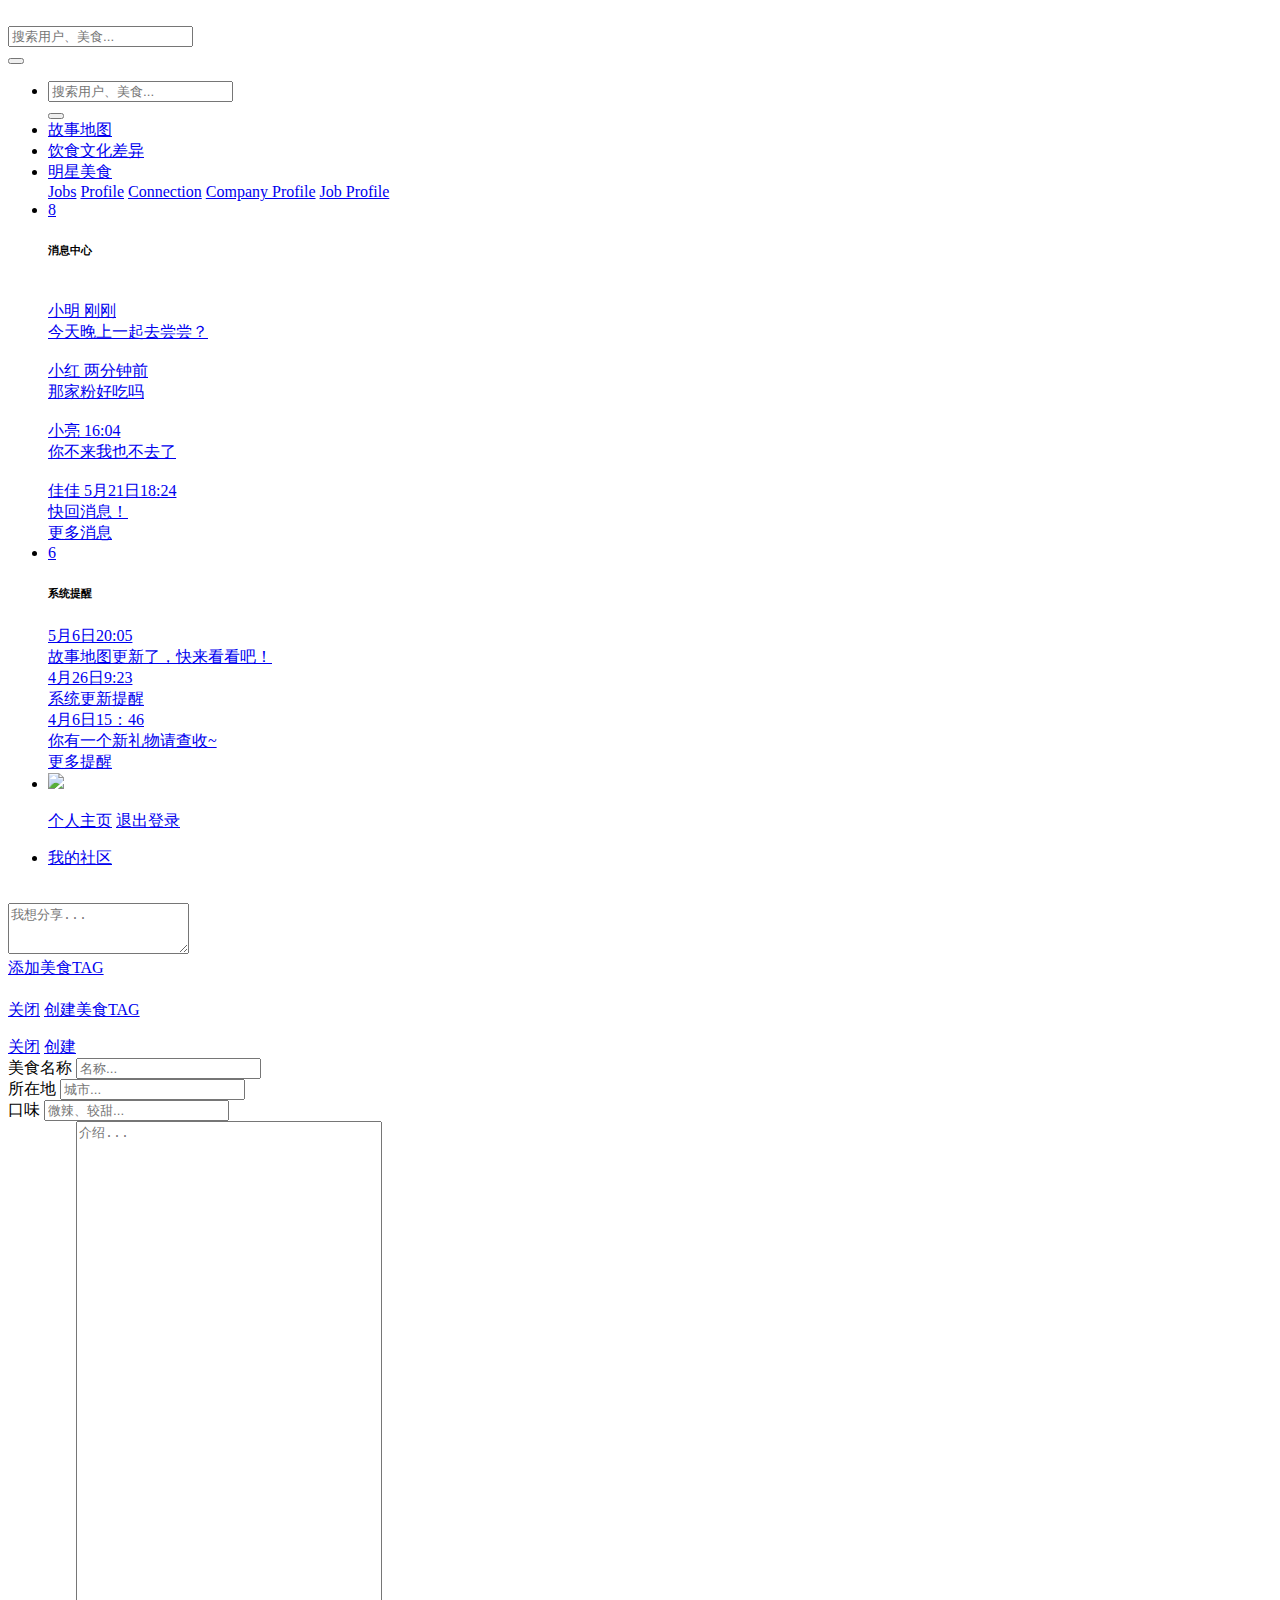
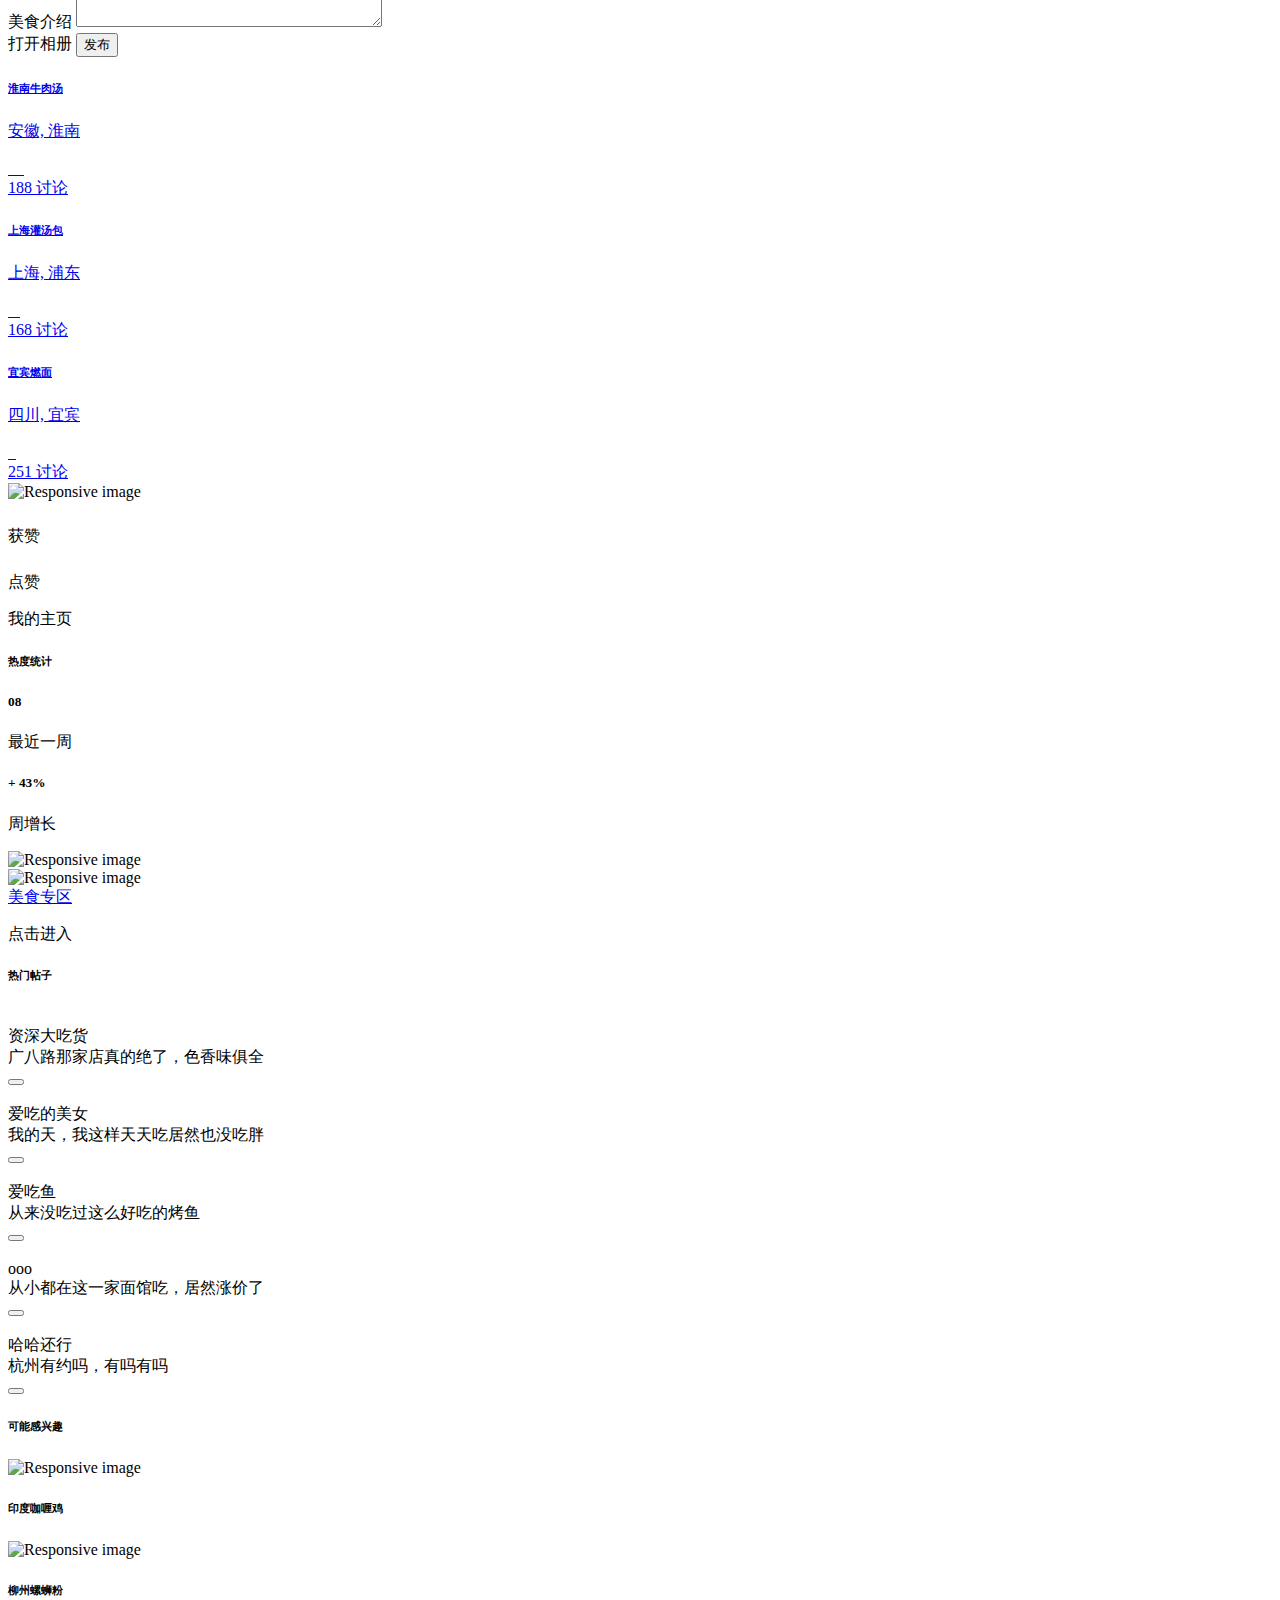
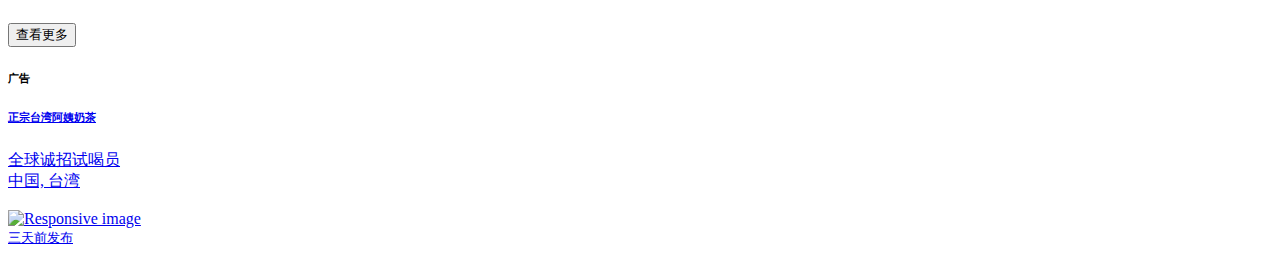
==== src/main/resources/templates/index.html @ 794d2cc1 "111" ====
<!DOCTYPE html>
<html lang="en">
   <head>
      <meta charset="utf-8">
      <meta name="viewport" content="width=device-width, initial-scale=1, shrink-to-fit=no">
      <meta name="description" content="">
      <meta name="author" content="">
      <link rel="icon" type="image/png" href="img/fav.png">
      <title>舌尖·首页</title>
      <!-- Slick Slider -->
      <link rel="stylesheet" type="text/css" href="vendor/slick/slick.min.css"/>
      <link rel="stylesheet" type="text/css" href="vendor/slick/slick-theme.min.css"/>
      <!-- Feather Icon-->
      <link href="vendor/icons/feather.css" rel="stylesheet" type="text/css">
      <!-- Bootstrap core CSS -->
      <link href="vendor/bootstrap/css/bootstrap.min.css" rel="stylesheet">
      <!-- Custom styles for this template -->
      <link href="css/style.css" rel="stylesheet">
      <link href="css/mui.min.css" rel="stylesheet" />
      <link href="css/mui.indexedlist.css" rel="stylesheet" />
   </head>
   <body>
      <!-- 最上面的导航框 -->
      <nav class="navbar navbar-expand navbar-dark bg-dark osahan-nav-top p-0">
         <div class="container">

            <!-- 点击logo刷新主页 -->
            <a class="navbar-brand mr-2" href="index.html"><img src="img/logo.png" alt=""> 
            </a>
            <!-- 搜索框 -->
            <form class="d-none d-sm-inline-block form-inline mr-auto my-2 my-md-0 mw-100 navbar-search">
               <div class="input-group">
                  <input type="text" id="search_input" class="form-control shadow-none border-0" placeholder="搜索用户、美食..." aria-label="Search" aria-describedby="basic-addon2" value="">
                  <div class="input-group-append">
                     <button class="btn" type="button" id="btnSearch">
                     <i class="feather-search"></i>
                     </button>
                  </div>
               </div>
            </form>

            <ul class="navbar-nav ml-auto d-flex align-items-center">
               <li class="nav-item dropdown no-arrow d-sm-none">
                  <a class="nav-link dropdown-toggle" href="#" id="searchDropdown" role="button" data-toggle="dropdown" aria-haspopup="true" aria-expanded="false">
                  <i class="feather-search mr-2"></i>
                  </a>
                  <!-- Dropdown - Messages -->
                  <div class="dropdown-menu dropdown-menu-right p-3 shadow-sm animated--grow-in" aria-labelledby="searchDropdown">
                     <form class="form-inline mr-auto w-100 navbar-search">
                        <div class="input-group">
                           <input type="text" class="form-control border-0 shadow-none" placeholder="搜索用户、美食..." aria-label="Search" aria-describedby="basic-addon2">
                           <div class="input-group-append">
                              <button class="btn" type="button">
                              <i class="feather-search"></i>
                              </button>
                           </div>
                        </div>
                     </form>
                  </div>
               </li>
               <!-- 故事地图按钮 -->
               <li class="nav-item">
                  <a class="nav-link" href="jobs.html"><i class="feather-briefcase mr-2"></i><span class="d-none d-lg-inline">故事地图</span></a>
               </li>
                <!-- 美食文化差异按钮 -->
               <li class="nav-item">
                  <a class="nav-link" href="connection.html"><i class="feather-users mr-2"></i><span class="d-none d-lg-inline">饮食文化差异</span></a>
               </li>
                <!-- 明星美食按钮 -->
               <li class="nav-item dropdown mr-2">
                  <a class="nav-link dropdown-toggle pr-0" href="#" role="button" data-toggle="dropdown" aria-haspopup="true" aria-expanded="false">
                  <i class="feather-file-text mr-2"></i><span class="d-none d-lg-inline">明星美食</span>
                  </a>
                  <div class="dropdown-menu dropdown-menu-right shadow-sm">
                     <a class="dropdown-item" href="jobs.html"><i class="feather-briefcase mr-1"></i> Jobs</a>
                     <a class="dropdown-item" href="profile.html"><i class="feather-user mr-1"></i> Profile</a>
                     <a class="dropdown-item" href="connection.html"><i class="feather-users mr-1"></i> Connection</a>
                     <a class="dropdown-item" href="company-profile.html"><i class="feather-user-plus mr-1"></i> Company Profile</a>
                     <a class="dropdown-item" href="job-profile.html"><i class="feather-globe mr-1"></i> Job Profile</a>
                  </div>
               </li>


               <!-- 消息中心 -->
               <li class="nav-item dropdown no-arrow mx-1 osahan-list-dropdown">
                  <a class="nav-link dropdown-toggle" href="#" role="button" data-toggle="dropdown" aria-haspopup="true" aria-expanded="false">
                     <i class="feather-message-square"></i>
                     <!-- 未读消息数 -->
                     <span class="badge badge-danger badge-counter">8</span>
                  </a>
                  <!-- 其他部分 -->
                  <div class="dropdown-list dropdown-menu dropdown-menu-right shadow-sm">
                     <h6 class="dropdown-header">消息中心</h6>
                     <!--具体消息内容1-->
                     <a class="dropdown-item d-flex align-items-center" href="#">
                        <div class="dropdown-list-image mr-3">
                           <img class="rounded-circle" src="img/p1.png" alt="">
                           <div class="status-indicator bg-success"></div>
                        </div>
                        <div class="font-weight-bold overflow-hidden">
                           <div class="small text-gray-500">小明  刚刚</div>
                           <div class="text-truncate">今天晚上一起去尝尝？</div>
                        </div>
                     </a>
                     <!--具体消息内容2-->
                     <a class="dropdown-item d-flex align-items-center" href="#">
                        <div class="dropdown-list-image mr-3">
                           <img class="rounded-circle" src="img/p2.png" alt="">
                           <div class="status-indicator"></div>
                        </div>
                        <div class="overflow-hidden">
                           <div class="small text-gray-500">小红  两分钟前</div>
                           <div class="text-truncate">那家粉好吃吗</div>
                        </div>
                     </a>
                     <!--具体消息内容3-->
                     <a class="dropdown-item d-flex align-items-center" href="#">
                        <div class="dropdown-list-image mr-3">
                           <img class="rounded-circle" src="img/p3.png" alt="">
                           <div class="status-indicator bg-warning"></div>
                        </div>
                        <div class="overflow-hidden">
                           <div class="small text-gray-500">小亮  16:04</div>
                           <div class="text-truncate">你不来我也不去了</div>
                        </div>
                     </a>
                     <!--具体消息内容4-->
                     <a class="dropdown-item d-flex align-items-center" href="#">
                        <div class="dropdown-list-image mr-3">
                           <img class="rounded-circle" src="img/p4.png" alt="">
                           <div class="status-indicator bg-success"></div>
                        </div>
                        <div class="overflow-hidden">
                           <div class="small text-gray-500">佳佳  5月21日18:24</div>
                           <div class="text-truncate">快回消息！</div>
                        </div>
                     </a>
                     <!--更多消息-->
                     <a class="dropdown-item text-center small text-gray-500" href="#">更多消息</a>
                  </div>
               </li>

               <!-- 系统提醒 -->
               <li class="nav-item dropdown no-arrow mx-1 osahan-list-dropdown">
                  <a class="nav-link dropdown-toggle" href="#" role="button" data-toggle="dropdown" aria-haspopup="true" aria-expanded="false">
                     <i class="feather-bell"></i>
                     <!-- 未读数目 -->
                     <span class="badge badge-info badge-counter">6</span>
                  </a>
                  <!-- 其他部分 -->
                  <div class="dropdown-list dropdown-menu dropdown-menu-right shadow-sm">
                     <h6 class="dropdown-header">
                        系统提醒
                     </h6>
                     <!-- 具体提醒内容1 -->
                     <a class="dropdown-item d-flex align-items-center" href="#">
                        <div class="mr-3">
                           <div class="icon-circle bg-primary">
                              <i class="feather-download-cloud text-white"></i>
                           </div>
                        </div>
                        <div>
                           <div class="small text-gray-500">5月6日20:05</div>
                           <span class="font-weight-bold">故事地图更新了，快来看看吧！</span>
                        </div>
                     </a>
                     <!-- 具体提醒内容2 -->
                     <a class="dropdown-item d-flex align-items-center" href="#">
                        <div class="mr-3">
                           <div class="icon-circle bg-success">
                              <i class="feather-edit text-white"></i>
                           </div>
                        </div>
                        <div>
                           <div class="small text-gray-500">4月26日9:23</div>
                            系统更新提醒
                        </div>
                     </a>
                     <!-- 具体提醒内容3 -->
                     <a class="dropdown-item d-flex align-items-center" href="#">
                        <div class="mr-3">
                           <div class="icon-circle bg-warning">
                              <i class="feather-folder text-white"></i>
                           </div>
                        </div>
                        <div>
                           <div class="small text-gray-500">4月6日15：46</div>
                           你有一个新礼物请查收~
                        </div>
                     </a>
                     <!-- 更多提醒 -->
                     <a class="dropdown-item text-center small text-gray-500" href="#">更多提醒</a>
                  </div>
               </li>

               <!-- 个人中心 -->
               <li class="nav-item dropdown no-arrow ml-1 osahan-profile-dropdown">
                  <a class="nav-link dropdown-toggle pr-0" href="#" role="button" data-toggle="dropdown" aria-haspopup="true" aria-expanded="false">
                  <img class="img-profile rounded-circle" src="img/p13.png">
                  </a>
                  <!-- Dropdown - User Information -->
                  <div class="dropdown-menu dropdown-menu-right shadow-sm">
                     <div class="p-3 d-flex align-items-center">
                        <div class="dropdown-list-image mr-3">
                           <img class="rounded-circle" src="img/user.png" alt="">
                           <div class="status-indicator bg-success"></div>
                        </div>
                        <div class="font-weight-bold">
                           <div class="text-truncate" id="textUser1"></div>
                           <div class="small text-gray-500" id="textSign1"></div>
                        </div>
                     </div>
                     <div class="dropdown-divider"></div>
                     <a class="dropdown-item" href="profile.html"><i class="feather-user mr-1"></i> 个人主页</a>
                     <a class="dropdown-item" href="sign-in.html"><i class="feather-log-out mr-1"></i> 退出登录</a>
                  </div>
               </li>
            </ul>
         </div>
      </nav>


       <!-- 下部分 -->
      <div class="py-4">
         <div class="container">
            <div class="row">
               <!-- 主页面 -->
               <main class="col col-xl-6 order-xl-2 col-lg-12 order-lg-1 col-md-12 col-sm-12 col-12">
                   <!-- 发布帖子 -->
                  <div class="box shadow-sm border rounded bg-white mb-3 osahan-share-post">
                     <ul class="nav nav-justified border-bottom osahan-line-tab" id="myTab" role="tablist">
                        <li class="nav-item">
                           <a class="nav-link active" id="home-tab" data-toggle="tab" href="#home" role="tab" aria-controls="home" aria-selected="true">我的社区</a>
                        </li>
                     </ul>
                     <div class="tab-content" id="myTabContent">
                        <div class="tab-pane fade show active" id="home" role="tabpanel" aria-labelledby="home-tab">
                           <div class="p-3 d-flex align-items-center w-100" href="#">
                              <div class="dropdown-list-image mr-3">
                                 <img class="rounded-circle" src="img/user.png" alt="">
                                 <div class="status-indicator bg-success"></div>
                              </div>
                              <div class="w-100" id="mediaArea">
                                 <textarea placeholder="我想分享..." class="form-control border-0 p-0 shadow-none" rows="3" id="sendArea"></textarea>
                              </div>
                           </div>
                        </div>
                        <!-- <div class="tab-pane fade" id="profile" role="tabpanel" aria-labelledby="profile-tab">
                           <div class="p-3 w-100">
                              <textarea placeholder="Write your thoughts..." class="form-control border-0 p-0 shadow-none" rows="3"></textarea>
                           </div>
                        </div>
                        <div class="tab-pane fade" id="contact" role="tabpanel" aria-labelledby="contact-tab">
                           <div class="p-3 w-100">
                              <textarea placeholder="Write an article..." class="form-control border-0 p-0 shadow-none" rows="3"></textarea>
                           </div>
                        </div> -->
                     <div class="border-top p-3 d-flex align-items-center">
                        <!-- 选择美食tag -->
                        <div id="tagdiv" class="mr-auto"><a href = "JavaScript:void(0)" onclick = "openDialog()"><i class="feather-at-sign"></i> 添加美食TAG<i id="tagChoose"></i></a>
                           <a id="uploadtag" href="#"></a>
                           <div id="light" class="white_content">
                              <div class="mui-content">
                                 <div id='list' class="mui-indexed-list">
                                    <header class="mui-bar mui-bar-nav">
                                       <h1 class="mui-title"></h1>
                                    </header>
                                    <div>
                                       <a href = "javascript:void(0)" onclick = "closeDialog()">关闭</a>
                                       <a href = "javascript:void(0)" onclick = "createtag()">创建美食TAG</a>
                                    </div>
                                    <div class="mui-indexed-list-alert"></div>
                                    <div class="mui-indexed-list-inner">

                                       <ul lass="mui-table-view" id="tagArea">
<!--                                          <li id="taga" data-group="A" class="mui-table-view-divider mui-indexed-list-group">A</li>-->
                                       </ul>
                                    </div>
                                 </div>
                              </div>
                           </div>

                           <!-- 创建美食tag -->
                           <div id="light1" class="white_content" style="flex-direction: column;">
                              <a href = "javascript:void(0)" onclick = "closeDialog1()">关闭</a>
                              <a href = "javascript:void(0)" onclick = "createtag1()">创建</a>

                              <div class="messlist">
                                 <label>美食名称</label>
                                 <input type="text" placeholder="名称..." id="input1" />
                              </div>
                              <div class="messlist">
                                 <label>所在地</label>
                                 <input type="text" placeholder="城市..." id="input2"/>
                              </div>
                              <div class="messlist">
                                 <label>口味</label>
                                 <input type="text" placeholder="微辣、较甜..." id="input3" />
                              </div>
                              <div class="messlist">
                                 <label>美食介绍</label>
                                 <textarea name="Text1" placeholder="介绍..." rows="10" id="input4" style="width: 300px;height: 500px;" ></textarea>
                              </div>
                           </div>
                     </div>



                        <div class="flex-shrink-1">
<!--                           <button type="button" class="btn btn-light btn-sm" id="btnAddImage">添加图片</button>-->
                           <div class="flex-shrink-1" id="divImageArea">
                              <label for="iptAddImage" class="btn btn-light btn-sm">打开相册</label>
                              <input  type="file"  style="display: none;vertical-align: middle" accept="image/tiff, image/png, image/jpeg, image/gif, video/mp4, image/avif, image/mpeg" id="iptAddImage">
                              <button type="button" class="btn btn-primary btn-sm" id="btnSendPost" style='vertical-align: middle'>发布</button>
                           </div>
                        </div>
                     </div>

                  <div id="postArea1"></div>


                  <!-- 热门美食 -->
                  <div class="mb-3 shadow-sm rounded box bg-white osahan-slider-main">
                     <div class="osahan-slider">
                        <!-- 热门美食1 -->
                        <div class="osahan-slider-item">
                           <a href="job-profile.html">
                              <div class="shadow-sm border rounded bg-white job-item job-item mr-2 mt-3 mb-3">
                                 <div class="d-flex align-items-center p-3 job-item-header">
                                    <div class="overflow-hidden mr-2">
                                       <h6 class="font-weight-bold text-dark mb-0 text-truncate">淮南牛肉汤</h6>
                                       <div class="small text-gray-500"><i class="feather-map-pin"></i> 安徽, 淮南</div>
                                    </div>
                                    <img class="img-fluid ml-auto" src="img/l1.png" alt="">
                                 </div>
                                 <div class="d-flex align-items-center p-3 border-top border-bottom job-item-body">
                                    <div class="overlap-rounded-circle d-flex">
                                       <img class="rounded-circle shadow-sm" data-toggle="tooltip" data-placement="top" title="" src="img/p1.png" alt="" data-original-title="Sophia Lee">
                                       <img class="rounded-circle shadow-sm" data-toggle="tooltip" data-placement="top" title="" src="img/p2.png" alt="" data-original-title="John Doe">
                                       <img class="rounded-circle shadow-sm" data-toggle="tooltip" data-placement="top" title="" src="img/p3.png" alt="" data-original-title="Julia Cox">
                                       <img class="rounded-circle shadow-sm" data-toggle="tooltip" data-placement="top" title="" src="img/p4.png" alt="" data-original-title="Robert Cook">
                                       <img class="rounded-circle shadow-sm" data-toggle="tooltip" data-placement="top" title="" src="img/p5.png" alt="" data-original-title="Sophia Lee">
                                    </div>
                                    <span class="font-weight-bold text-primary">188 讨论</span>
                                 </div>
         
                              </div>
                           </a>
                        </div>
                        <!-- 热门美食2 -->
                        <div class="osahan-slider-item">
                           <a href="job-profile.html">
                              <div class="shadow-sm border rounded bg-white job-item job-item mr-2 mt-3 mb-3">
                                 <div class="d-flex align-items-center p-3 job-item-header">
                                    <div class="overflow-hidden mr-2">
                                       <h6 class="font-weight-bold text-dark mb-0 text-truncate">上海灌汤包</h6>
                                       <div class="small text-gray-500"><i class="feather-map-pin"></i> 上海, 浦东
                                       </div>
                                    </div>
                                    <img class="img-fluid ml-auto" src="img/l4.png" alt="">
                                 </div>
                                 <div class="d-flex align-items-center p-3 border-top border-bottom job-item-body">
                                    <div class="overlap-rounded-circle d-flex">
                                       <img class="rounded-circle shadow-sm" data-toggle="tooltip" data-placement="top" title="" src="img/p13.png" alt="" data-original-title="Sophia Lee">
                                       <img class="rounded-circle shadow-sm" data-toggle="tooltip" data-placement="top" title="" src="img/p1.png" alt="" data-original-title="John Doe">
                                       <img class="rounded-circle shadow-sm" data-toggle="tooltip" data-placement="top" title="" src="img/p2.png" alt="" data-original-title="Julia Cox">
                                       <img class="rounded-circle shadow-sm" data-toggle="tooltip" data-placement="top" title="" src="img/p3.png" alt="" data-original-title="Robert Cook">
                                    </div>
                                    <span class="font-weight-bold text-primary">168 讨论</span>
                                 </div>
                              
                              </div>
                           </a>
                        </div>
                        <!-- 热门美食3 -->
                        <div class="osahan-slider-item">
                           <a href="job-profile.html">
                              <div class="shadow-sm border rounded bg-white job-item job-item mr-2 mt-3 mb-3">
                                 <div class="d-flex align-items-center p-3 job-item-header">
                                    <div class="overflow-hidden mr-2">
                                       <h6 class="font-weight-bold text-dark mb-0 text-truncate">宜宾燃面</h6>
                                      
                                       <div class="small text-gray-500"><i class="feather-map-pin"></i> 四川, 宜宾
                                       </div>
                                    </div>
                                    <img class="img-fluid ml-auto" src="img/l7.png" alt="">
                                 </div>
                                 <div class="d-flex align-items-center p-3 border-top border-bottom job-item-body">
                                    <div class="overlap-rounded-circle d-flex">
                                       <img class="rounded-circle shadow-sm" data-toggle="tooltip" data-placement="top" title="" src="img/p12.png" alt="" data-original-title="Sophia Lee">
                                       <img class="rounded-circle shadow-sm" data-toggle="tooltip" data-placement="top" title="" src="img/p13.png" alt="" data-original-title="John Doe">
                                       <img class="rounded-circle shadow-sm" data-toggle="tooltip" data-placement="top" title="" src="img/p2.png" alt="" data-original-title="Julia Cox">
                                    </div>
                                    <span class="font-weight-bold text-primary">251 讨论</span>
                                 </div>
                              </div>
                           </a>
                        </div>
                     </div>
                  </div>
                  <div id="postArea2"></div>
                     </div>
                  </div>
               </main>
               
               <!-- 左边页面-->
               <aside class="col col-xl-3 order-xl-1 col-lg-6 order-lg-2 col-md-6 col-sm-6 col-12">
                  <!-- 个人主页-->
                  <div class="box mb-3 shadow-sm border rounded bg-white profile-box text-center">
                     <div class="py-4 px-3 border-bottom">
                        <img src="img/p13.png" class="img-fluid mt-2 rounded-circle" alt="Responsive image">
                        <h5 class="font-weight-bold text-dark mb-1 mt-4" id="textUser"></h5>
                        <p class="mb-0 text-muted" id="textSign"></p>
                     </div>
                     <div class="d-flex">
                        <div class="col-6 border-right p-3">
                           <h6 class="font-weight-bold text-dark mb-1" id="textGetLike"></h6>
                           <p class="mb-0 text-black-50 small">获赞</p>
                        </div>
                        <div class="col-6 p-3">
                           <h6 class="font-weight-bold text-dark mb-1" id="textLike"></h6>
                           <p class="mb-0 text-black-50 small">点赞</p>
                        </div>
                     </div>
                     <div class="overflow-hidden border-top">
                        <a class="font-weight-bold p-3 d-block" id="hrefToProfile"> 我的主页 </a>
                     </div>
                  </div>
                  <!-- 热度统计-->
                  <div class="box mb-3 shadow-sm rounded bg-white view-box overflow-hidden">
                     <div class="box-title border-bottom p-3">
                        <h6 class="m-0">热度统计</h6>
                     </div>
                     <div class="d-flex text-center">
                        <div class="col-6 border-right py-4 px-2">
                           <h5 class="font-weight-bold text-info mb-1">08 <i class="feather-bar-chart-2"></i></h5>
                           <p class="mb-0 text-black-50 small">最近一周</p>
                        </div>
                        <div class="col-6 py-4 px-2">
                           <h5 class="font-weight-bold text-success mb-1">+ 43% <i class="feather-bar-chart"></i></h5>
                           <p class="mb-0 text-black-50 small">周增长</p>
                        </div>
                     </div>
                     <div class="overflow-hidden border-top text-center">
                        <img src="img/chart.png" class="img-fluid" alt="Responsive image">
                     </div>
                  </div>
                  <!-- 热门美食专区/发布美食TAG-->
                  <div class="box shadow-sm mb-3 rounded bg-white ads-box text-center">
                     <img src="img/job1.png" class="img-fluid" alt="Responsive image">
                     <div class="p-3 border-bottom">
                        <a class="font-weight-bold text-dark" href="profile.html">美食专区</a>
                        <p class="mb-0 text-muted">点击进入</p>
                     </div>
                     <div class="p-3">
<!--                        <button type="button" class="btn btn-outline-primary pl-4 pr-4"> 创建美食TAG </button>-->
                     </div>
                  </div>
               </aside>

               <!-- 右边页面-->
               <aside class="col col-xl-3 order-xl-3 col-lg-6 order-lg-3 col-md-6 col-sm-6 col-12">
                  <!-- 热门帖子-->
                  <div class="box shadow-sm border rounded bg-white mb-3">
                     <div class="box-title border-bottom p-3">
                        <h6 class="m-0">热门帖子</h6>
                     </div>
                     <div class="box-body p-3">
                        <!-- 热门帖子1-->
                        <div class="d-flex align-items-center osahan-post-header mb-3 people-list">
                           <div class="dropdown-list-image mr-3">
                              <img class="rounded-circle" src="img/p8.png" alt="">
                              <div class="status-indicator bg-success"></div>
                           </div>
                           <div class="font-weight-bold mr-2">
                              <div class="text-truncate">资深大吃货</div>
                              <div class="small text-gray-500">广八路那家店真的绝了，色香味俱全</div>
                           </div>
                           <span class="ml-auto"><button type="button" class="btn btn-light btn-sm"><i class="feather-chevron-right"></i></button>
                           </span>
                        </div>
                        <!-- 热门帖子2-->
                        <div class="d-flex align-items-center osahan-post-header mb-3 people-list">
                           <div class="dropdown-list-image mr-3">
                              <img class="rounded-circle" src="img/p9.png" alt="">
                              <div class="status-indicator bg-success"></div>
                           </div>
                           <div class="font-weight-bold mr-2">
                              <div class="text-truncate">爱吃的美女</div>
                              <div class="small text-gray-500">我的天，我这样天天吃居然也没吃胖</div>
                           </div>
                           <span class="ml-auto"><button type="button" class="btn btn-light btn-sm"><i class="feather-chevron-right"></i></button>
                           </span>
                        </div>
                        <!-- 热门帖子3-->
                        <div class="d-flex align-items-center osahan-post-header mb-3 people-list">
                           <div class="dropdown-list-image mr-3">
                              <img class="rounded-circle" src="img/p10.png" alt="">
                              <div class="status-indicator bg-success"></div>
                           </div>
                           <div class="font-weight-bold mr-2">
                              <div class="text-truncate">爱吃鱼</div>
                              <div class="small text-gray-500">从来没吃过这么好吃的烤鱼</div>
                           </div>
                           <span class="ml-auto"><button type="button" class="btn btn-light btn-sm"><i class="feather-chevron-right"></i></button>
                           </span>
                        </div>
                        <!-- 热门帖子4-->
                        <div class="d-flex align-items-center osahan-post-header mb-3 people-list">
                           <div class="dropdown-list-image mr-3">
                              <img class="rounded-circle" src="img/p11.png" alt="">
                              <div class="status-indicator bg-success"></div>
                           </div>
                           <div class="font-weight-bold mr-2">
                              <div class="text-truncate">ooo</div>
                              <div class="small text-gray-500">从小都在这一家面馆吃，居然涨价了</div>
                           </div>
                           <span class="ml-auto"><button type="button" class="btn btn-light btn-sm"><i class="feather-chevron-right"></i></button>
                           </span>
                        </div>
                        <!-- 热门帖子5-->
                        <div class="d-flex align-items-center osahan-post-header people-list">
                           <div class="dropdown-list-image mr-3">
                              <img class="rounded-circle" src="img/p12.png" alt="">
                              <div class="status-indicator bg-success"></div>
                           </div>
                           <div class="font-weight-bold mr-2">
                              <div class="text-truncate">哈哈还行</div>
                              <div class="small text-gray-500">杭州有约吗，有吗有吗</div>
                           </div>
                           <span class="ml-auto"><button type="button" class="btn btn-light btn-sm"><i class="feather-chevron-right"></i></button>
                           </span>
                        </div>
                     </div>
                  </div>
                  <!-- 可能感兴趣的美食-->
                  <div class="box shadow-sm mb-3 rounded bg-white ads-box text-center overflow-hidden">
                     <div class="box-title border-bottom p-3">
                        <h6 class="m-0">可能感兴趣</h6>
                     </div>
                     <div class="shadow-sm border rounded bg-white job-item mb-3">
                        <img src="img/ads1.png" class="img-fluid" alt="Responsive image">
                        <div class="p-3 border-bottom">
                        <h6 class="font-weight-bold text-gold">印度咖喱鸡</h6>
                        </div>
                     </div>
                     <div class="shadow-sm border rounded bg-white job-item mb-3">
                        <img src="img/ads1.png" class="img-fluid" alt="Responsive image">
                        <div class="p-3 border-bottom">
                        <h6 class="font-weight-bold text-gold">柳州螺蛳粉</h6>
                        </div>
                     </div>
                     <div class="p-3">
                        <button type="button" class="btn btn-outline-gold pl-4 pr-4">查看更多</button>
                     </div>
                  </div>
                  <!--广告 -->
                  <div class="box shadow-sm border rounded bg-white mb-3">
                     <div class="box-title border-bottom p-3">
                        <h6 class="m-0">广告</h6>
                     </div>
                     <div class="box-body p-3">
                        <a href="job-profile.html">
                           <div class="shadow-sm border rounded bg-white job-item mb-3">
                              <div class="d-flex align-items-center p-3 job-item-header">
                                 <div class="overflow-hidden mr-2">
                                    <h6 class="font-weight-bold text-dark mb-0 text-truncate">正宗台湾阿姨奶茶</h6>
                                    <div class="text-truncate text-primary">全球诚招试喝员</div>
                                    <div class="small text-gray-500"><i class="feather-map-pin"></i> 中国, 台湾</div>
                                 </div>
                                 <img class="img-fluid ml-auto" src="img/l3.png" alt="">
                              </div>
                              <div class="d-flex align-items-center p-3 border-top border-bottom job-item-body">
                                 <!-- <div class="overlap-rounded-circle">
                                    <img class="rounded-circle shadow-sm" data-toggle="tooltip" data-placement="top" title="" src="img/p9.png" alt="" data-original-title="Sophia Lee">
                                    <img class="rounded-circle shadow-sm" data-toggle="tooltip" data-placement="top" title="" src="img/p10.png" alt="" data-original-title="John Doe">
                                    <img class="rounded-circle shadow-sm" data-toggle="tooltip" data-placement="top" title="" src="img/p11.png" alt="" data-original-title="Julia Cox">
                                    <img class="rounded-circle shadow-sm" data-toggle="tooltip" data-placement="top" title="" src="img/p12.png" alt="" data-original-title="Robert Cook">
                                 </div> 
                                 <span class="font-weight-bold text-muted">18 connections</span>-->
                                 <img src="img/ads1.png" class="img-fluid" alt="Responsive image">
                              </div>
                              <div class="p-3 job-item-footer">
                                 <small class="text-gray-500"><i class="feather-clock"></i> 三天前发布</small>
                              </div>
                           </div>
                        </a>

                     </div>
                  </div>
               </aside>
            </div>
         </div>
      </div>
      
      
   
      
      <!-- Bootstrap core JavaScript -->
      <script src="vendor/jquery/jquery.min.js"></script>
      <script src="vendor/bootstrap/js/bootstrap.bundle.min.js"></script>
      <!-- slick Slider JS-->
      <script type="text/javascript" src="vendor/slick/slick.min.js"></script>
      <!-- Custom scripts for all pages-->
      <script src="js/osahan.js"></script>
      <script src="js/index.js"></script>
      <script src="js/mui.min.js"></script>
      <script src="js/mui.indexedlist.js"></script>
   <style>
.copyrights{text-indent:-9999px;height:0;line-height:0;font-size:0;overflow:hidden;}
</style>

</body>
</html>
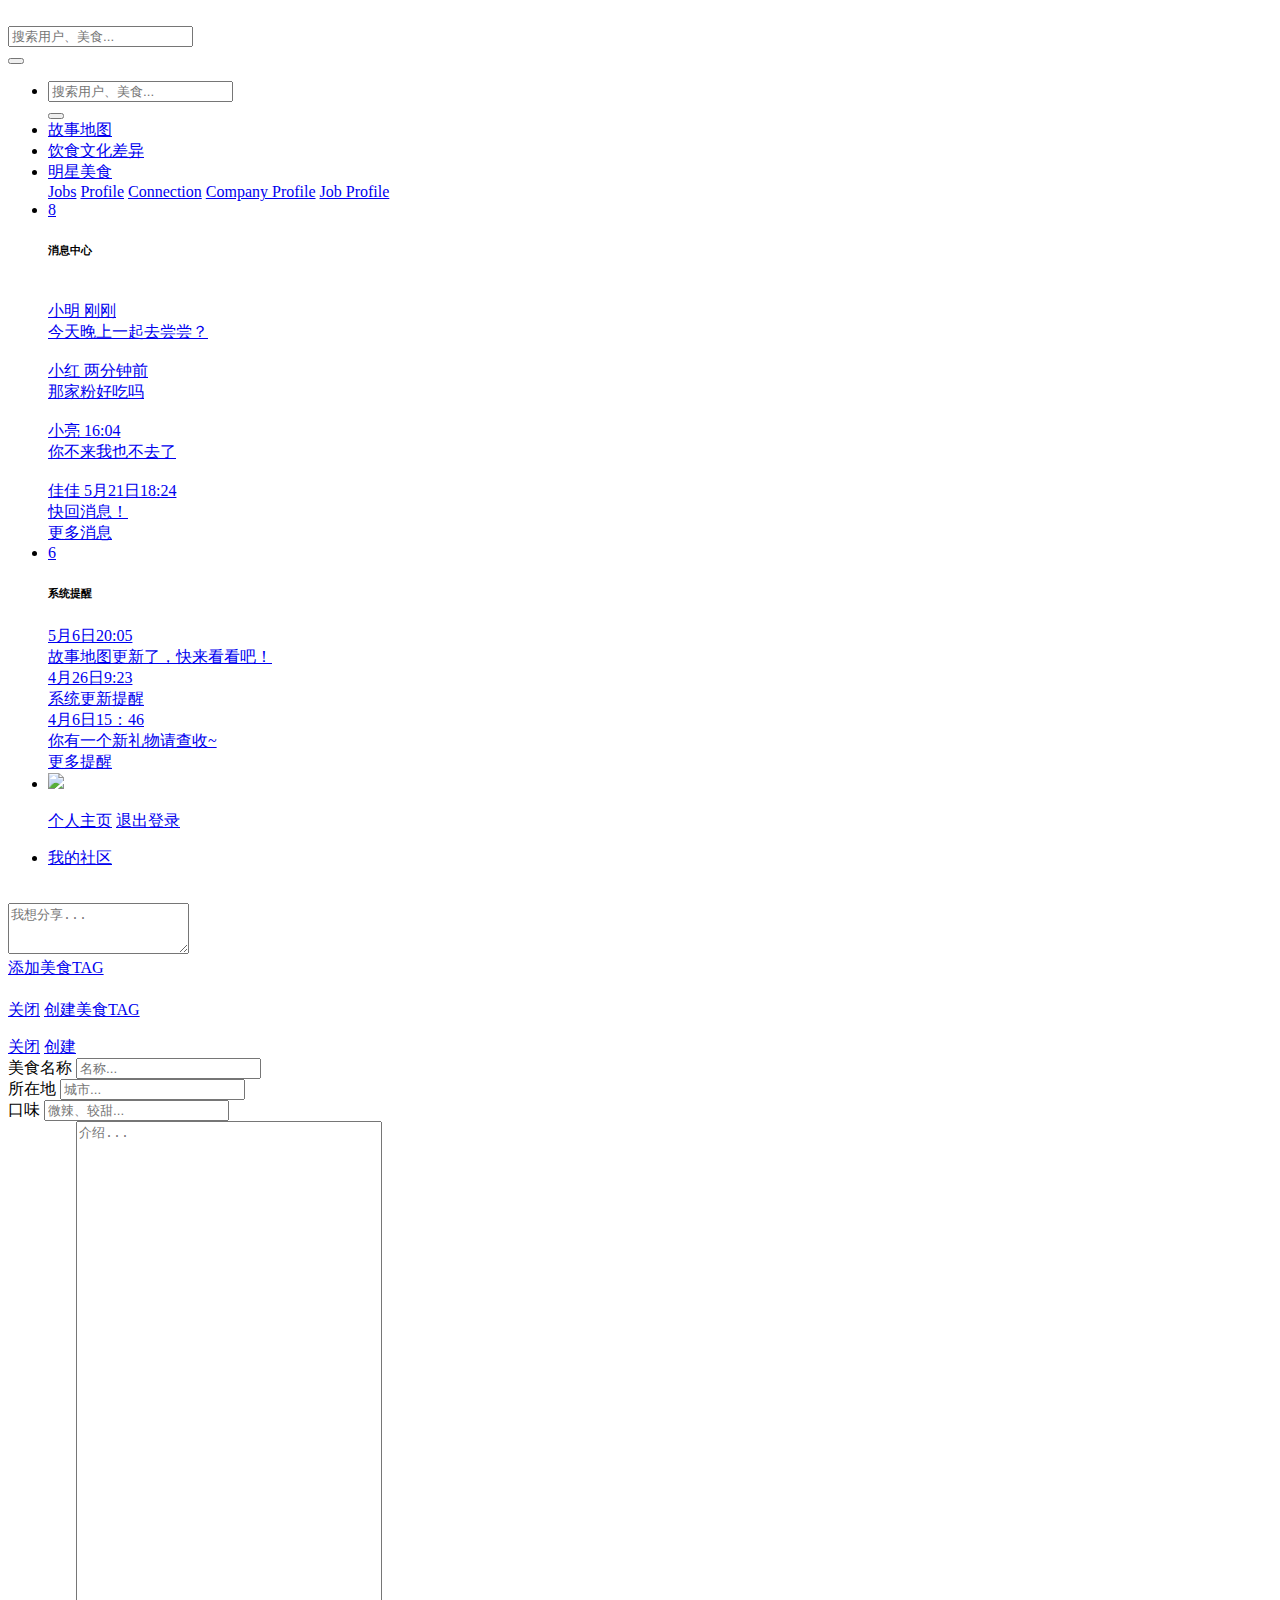
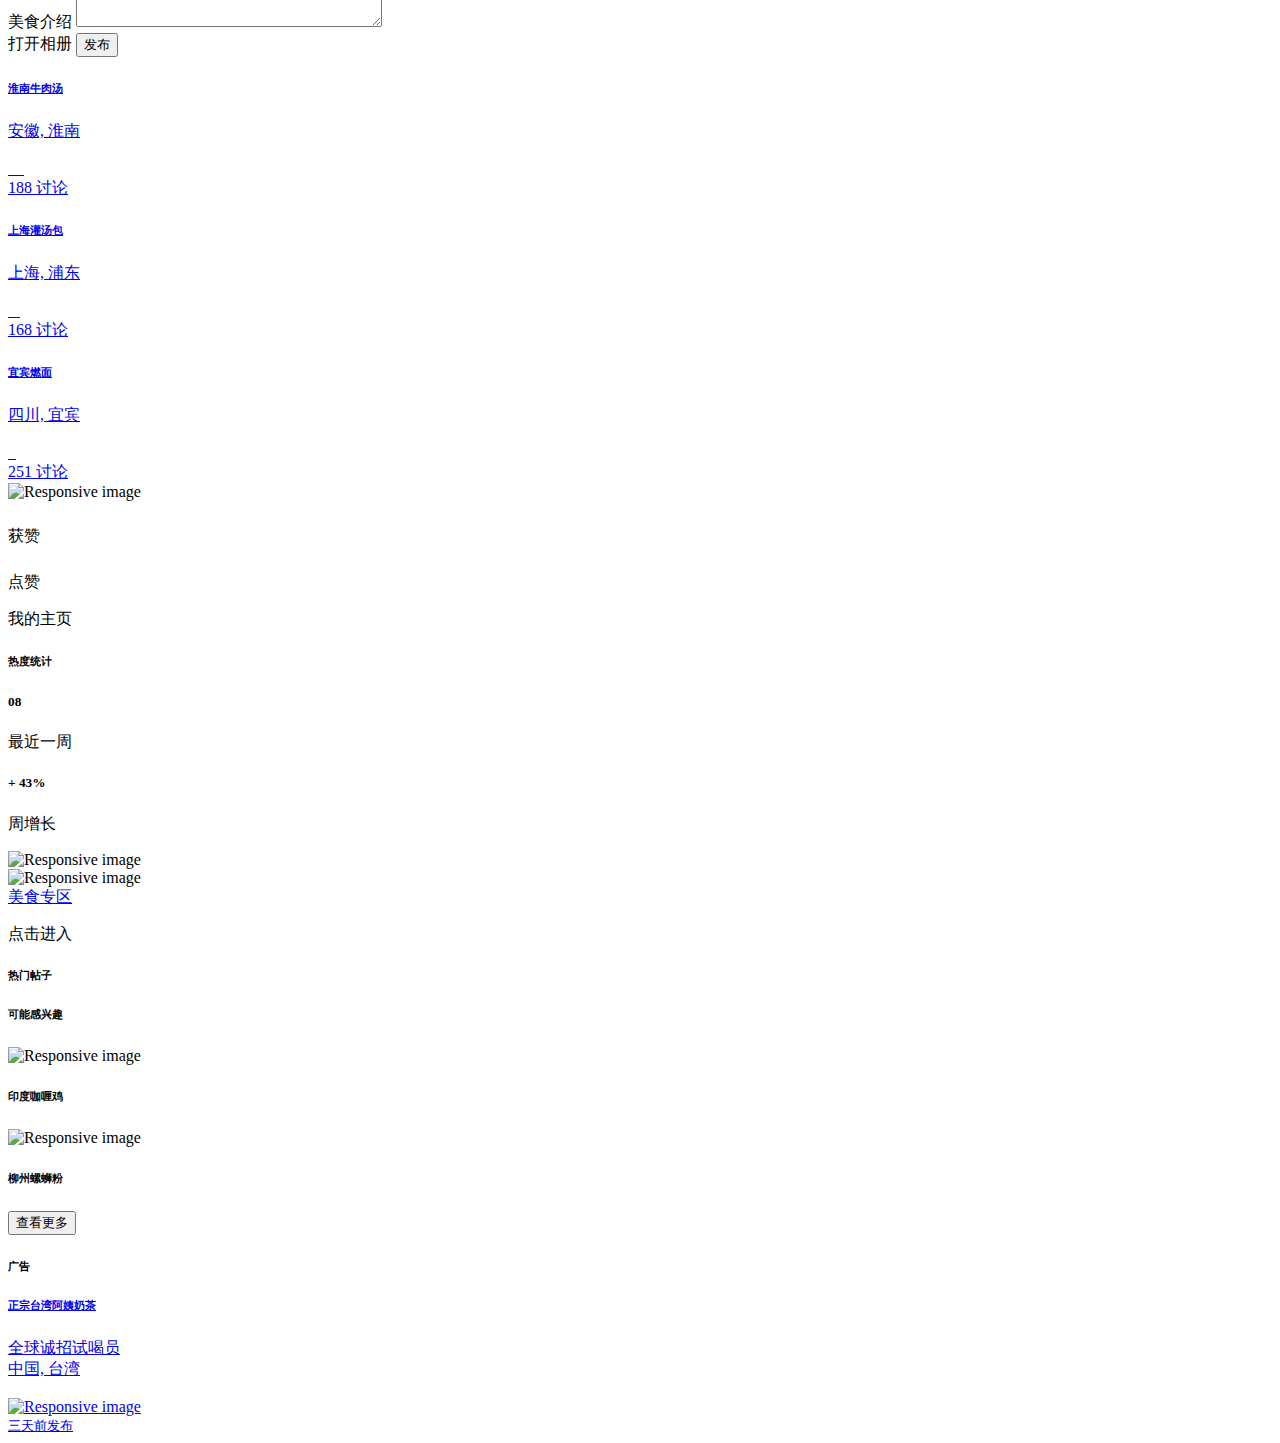
==== commit 98e9046d: "热门帖子" ====
--- a/src/main/resources/templates/index.html
+++ b/src/main/resources/templates/index.html
@@ -465,72 +465,72 @@
                      <div class="box-title border-bottom p-3">
                         <h6 class="m-0">热门帖子</h6>
                      </div>
-                     <div class="box-body p-3">
+                     <div id = "rankedLike" class="box-body p-3">
                         <!-- 热门帖子1-->
-                        <div class="d-flex align-items-center osahan-post-header mb-3 people-list">
-                           <div class="dropdown-list-image mr-3">
-                              <img class="rounded-circle" src="img/p8.png" alt="">
-                              <div class="status-indicator bg-success"></div>
-                           </div>
-                           <div class="font-weight-bold mr-2">
-                              <div class="text-truncate">资深大吃货</div>
-                              <div class="small text-gray-500">广八路那家店真的绝了，色香味俱全</div>
-                           </div>
-                           <span class="ml-auto"><button type="button" class="btn btn-light btn-sm"><i class="feather-chevron-right"></i></button>
-                           </span>
-                        </div>
-                        <!-- 热门帖子2-->
-                        <div class="d-flex align-items-center osahan-post-header mb-3 people-list">
-                           <div class="dropdown-list-image mr-3">
-                              <img class="rounded-circle" src="img/p9.png" alt="">
-                              <div class="status-indicator bg-success"></div>
-                           </div>
-                           <div class="font-weight-bold mr-2">
-                              <div class="text-truncate">爱吃的美女</div>
-                              <div class="small text-gray-500">我的天，我这样天天吃居然也没吃胖</div>
-                           </div>
-                           <span class="ml-auto"><button type="button" class="btn btn-light btn-sm"><i class="feather-chevron-right"></i></button>
-                           </span>
-                        </div>
-                        <!-- 热门帖子3-->
-                        <div class="d-flex align-items-center osahan-post-header mb-3 people-list">
-                           <div class="dropdown-list-image mr-3">
-                              <img class="rounded-circle" src="img/p10.png" alt="">
-                              <div class="status-indicator bg-success"></div>
-                           </div>
-                           <div class="font-weight-bold mr-2">
-                              <div class="text-truncate">爱吃鱼</div>
-                              <div class="small text-gray-500">从来没吃过这么好吃的烤鱼</div>
-                           </div>
-                           <span class="ml-auto"><button type="button" class="btn btn-light btn-sm"><i class="feather-chevron-right"></i></button>
-                           </span>
-                        </div>
-                        <!-- 热门帖子4-->
-                        <div class="d-flex align-items-center osahan-post-header mb-3 people-list">
-                           <div class="dropdown-list-image mr-3">
-                              <img class="rounded-circle" src="img/p11.png" alt="">
-                              <div class="status-indicator bg-success"></div>
-                           </div>
-                           <div class="font-weight-bold mr-2">
-                              <div class="text-truncate">ooo</div>
-                              <div class="small text-gray-500">从小都在这一家面馆吃，居然涨价了</div>
-                           </div>
-                           <span class="ml-auto"><button type="button" class="btn btn-light btn-sm"><i class="feather-chevron-right"></i></button>
-                           </span>
-                        </div>
-                        <!-- 热门帖子5-->
-                        <div class="d-flex align-items-center osahan-post-header people-list">
-                           <div class="dropdown-list-image mr-3">
-                              <img class="rounded-circle" src="img/p12.png" alt="">
-                              <div class="status-indicator bg-success"></div>
-                           </div>
-                           <div class="font-weight-bold mr-2">
-                              <div class="text-truncate">哈哈还行</div>
-                              <div class="small text-gray-500">杭州有约吗，有吗有吗</div>
-                           </div>
-                           <span class="ml-auto"><button type="button" class="btn btn-light btn-sm"><i class="feather-chevron-right"></i></button>
-                           </span>
-                        </div>
+<!--                        <div class="d-flex align-items-center osahan-post-header mb-3 people-list">-->
+<!--                           <div class="dropdown-list-image mr-3">-->
+<!--                              <img class="rounded-circle" src="img/p8.png" alt="">-->
+<!--                              <div class="status-indicator bg-success"></div>-->
+<!--                           </div>-->
+<!--                           <div class="font-weight-bold mr-2">-->
+<!--                              <div class="text-truncate">资深大吃货</div>-->
+<!--                              <div class="small text-gray-500">广八路那家店真的绝了，色香味俱全</div>-->
+<!--                           </div>-->
+<!--                           <span class="ml-auto"><button type="button" class="btn btn-light btn-sm"><i class="feather-chevron-right"></i></button>-->
+<!--                           </span>-->
+<!--                        </div>-->
+<!--                        &lt;!&ndash; 热门帖子2&ndash;&gt;-->
+<!--                        <div class="d-flex align-items-center osahan-post-header mb-3 people-list">-->
+<!--                           <div class="dropdown-list-image mr-3">-->
+<!--                              <img class="rounded-circle" src="img/p9.png" alt="">-->
+<!--                              <div class="status-indicator bg-success"></div>-->
+<!--                           </div>-->
+<!--                           <div class="font-weight-bold mr-2">-->
+<!--                              <div class="text-truncate">爱吃的美女</div>-->
+<!--                              <div class="small text-gray-500">我的天，我这样天天吃居然也没吃胖</div>-->
+<!--                           </div>-->
+<!--                           <span class="ml-auto"><button type="button" class="btn btn-light btn-sm"><i class="feather-chevron-right"></i></button>-->
+<!--                           </span>-->
+<!--                        </div>-->
+<!--                        &lt;!&ndash; 热门帖子3&ndash;&gt;-->
+<!--                        <div class="d-flex align-items-center osahan-post-header mb-3 people-list">-->
+<!--                           <div class="dropdown-list-image mr-3">-->
+<!--                              <img class="rounded-circle" src="img/p10.png" alt="">-->
+<!--                              <div class="status-indicator bg-success"></div>-->
+<!--                           </div>-->
+<!--                           <div class="font-weight-bold mr-2">-->
+<!--                              <div class="text-truncate">爱吃鱼</div>-->
+<!--                              <div class="small text-gray-500">从来没吃过这么好吃的烤鱼</div>-->
+<!--                           </div>-->
+<!--                           <span class="ml-auto"><button type="button" class="btn btn-light btn-sm"><i class="feather-chevron-right"></i></button>-->
+<!--                           </span>-->
+<!--                        </div>-->
+<!--                        &lt;!&ndash; 热门帖子4&ndash;&gt;-->
+<!--                        <div class="d-flex align-items-center osahan-post-header mb-3 people-list">-->
+<!--                           <div class="dropdown-list-image mr-3">-->
+<!--                              <img class="rounded-circle" src="img/p11.png" alt="">-->
+<!--                              <div class="status-indicator bg-success"></div>-->
+<!--                           </div>-->
+<!--                           <div class="font-weight-bold mr-2">-->
+<!--                              <div class="text-truncate">ooo</div>-->
+<!--                              <div class="small text-gray-500">从小都在这一家面馆吃，居然涨价了</div>-->
+<!--                           </div>-->
+<!--                           <span class="ml-auto"><button type="button" class="btn btn-light btn-sm"><i class="feather-chevron-right"></i></button>-->
+<!--                           </span>-->
+<!--                        </div>-->
+<!--                        &lt;!&ndash; 热门帖子5&ndash;&gt;-->
+<!--                        <div class="d-flex align-items-center osahan-post-header people-list">-->
+<!--                           <div class="dropdown-list-image mr-3">-->
+<!--                              <img class="rounded-circle" src="img/p12.png" alt="">-->
+<!--                              <div class="status-indicator bg-success"></div>-->
+<!--                           </div>-->
+<!--                           <div class="font-weight-bold mr-2">-->
+<!--                              <div class="text-truncate">哈哈还行</div>-->
+<!--                              <div class="small text-gray-500">杭州有约吗，有吗有吗</div>-->
+<!--                           </div>-->
+<!--                           <span class="ml-auto"><button type="button" class="btn btn-light btn-sm"><i class="feather-chevron-right"></i></button>-->
+<!--                           </span>-->
+<!--                        </div>-->
                      </div>
                   </div>
                   <!-- 可能感兴趣的美食-->
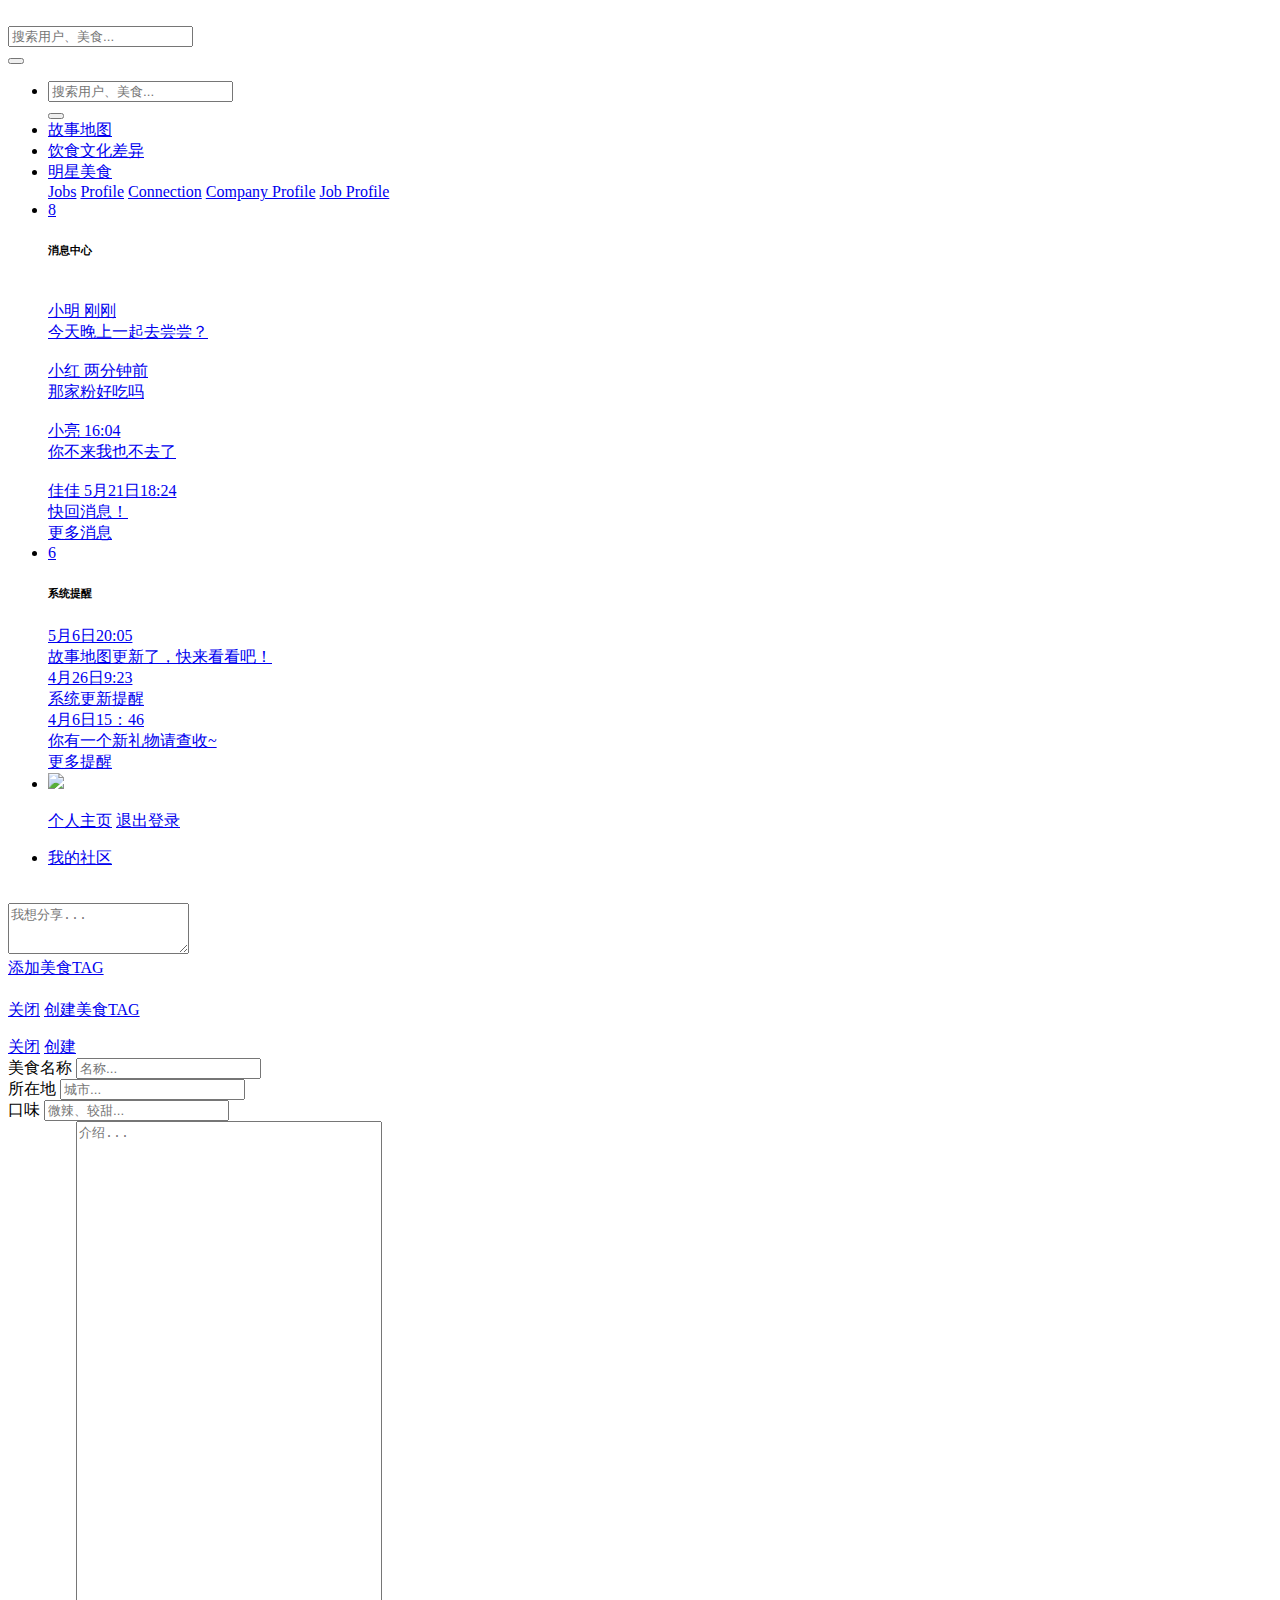
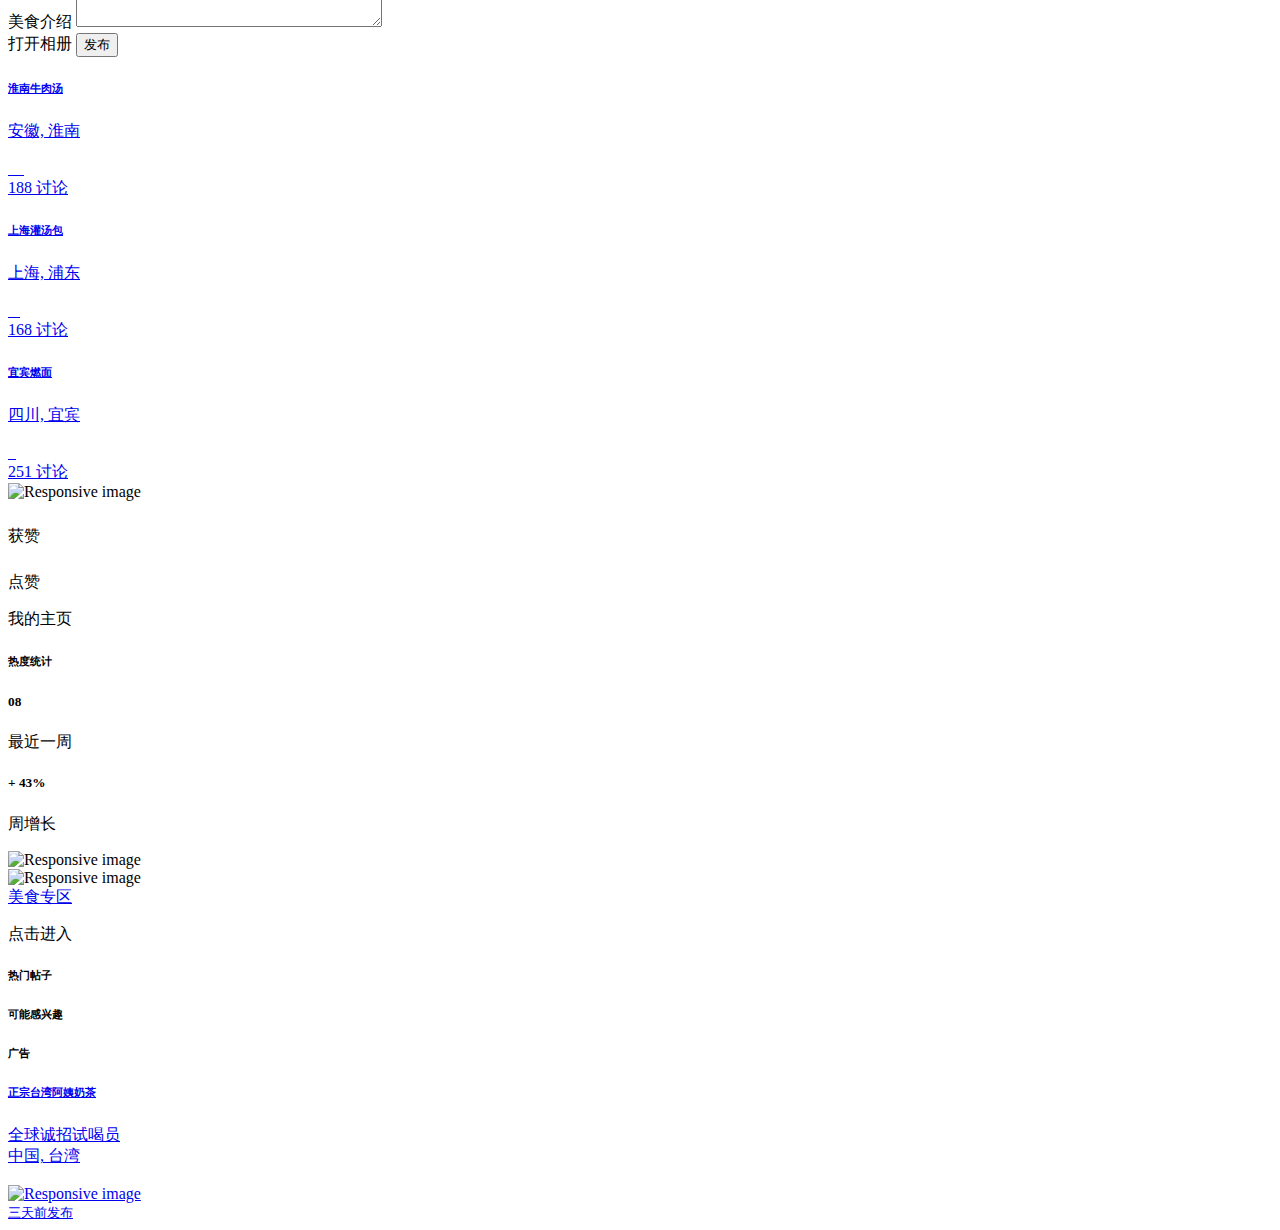
==== commit f326570d: "除了明星美食都整合了" ====
--- a/src/main/resources/templates/index.html
+++ b/src/main/resources/templates/index.html
@@ -60,7 +60,7 @@
                </li>
                <!-- 故事地图按钮 -->
                <li class="nav-item">
-                  <a class="nav-link" href="jobs.html"><i class="feather-briefcase mr-2"></i><span class="d-none d-lg-inline">故事地图</span></a>
+                  <a class="nav-link" href="index1"><i class="feather-briefcase mr-2"></i><span class="d-none d-lg-inline">故事地图</span></a>
                </li>
                 <!-- 美食文化差异按钮 -->
                <li class="nav-item">
@@ -534,25 +534,25 @@
                      </div>
                   </div>
                   <!-- 可能感兴趣的美食-->
-                  <div class="box shadow-sm mb-3 rounded bg-white ads-box text-center overflow-hidden">
+                  <div class="box shadow-sm mb-3 rounded bg-white ads-box text-center overflow-hidden" id="divRecommend">
                      <div class="box-title border-bottom p-3">
                         <h6 class="m-0">可能感兴趣</h6>
                      </div>
-                     <div class="shadow-sm border rounded bg-white job-item mb-3">
-                        <img src="img/ads1.png" class="img-fluid" alt="Responsive image">
-                        <div class="p-3 border-bottom">
-                        <h6 class="font-weight-bold text-gold">印度咖喱鸡</h6>
-                        </div>
-                     </div>
-                     <div class="shadow-sm border rounded bg-white job-item mb-3">
-                        <img src="img/ads1.png" class="img-fluid" alt="Responsive image">
-                        <div class="p-3 border-bottom">
-                        <h6 class="font-weight-bold text-gold">柳州螺蛳粉</h6>
-                        </div>
-                     </div>
-                     <div class="p-3">
-                        <button type="button" class="btn btn-outline-gold pl-4 pr-4">查看更多</button>
-                     </div>
+<!--                     <div class="shadow-sm border rounded bg-white job-item mb-3">-->
+<!--                        <img src="img/ads1.png" class="img-fluid" alt="Responsive image">-->
+<!--                        <div class="p-3 border-bottom">-->
+<!--                        <h6 class="font-weight-bold text-gold">印度咖喱鸡</h6>-->
+<!--                        </div>-->
+<!--                     </div>-->
+<!--                     <div class="shadow-sm border rounded bg-white job-item mb-3">-->
+<!--                        <img src="img/ads1.png" class="img-fluid" alt="Responsive image">-->
+<!--                        <div class="p-3 border-bottom">-->
+<!--                        <h6 class="font-weight-bold text-gold">柳州螺蛳粉</h6>-->
+<!--                        </div>-->
+<!--                     </div>-->
+<!--                     <div class="p-3">-->
+<!--                        <button type="button" class="btn btn-outline-gold pl-4 pr-4">查看更多</button>-->
+<!--                     </div>-->
                   </div>
                   <!--广告 -->
                   <div class="box shadow-sm border rounded bg-white mb-3">
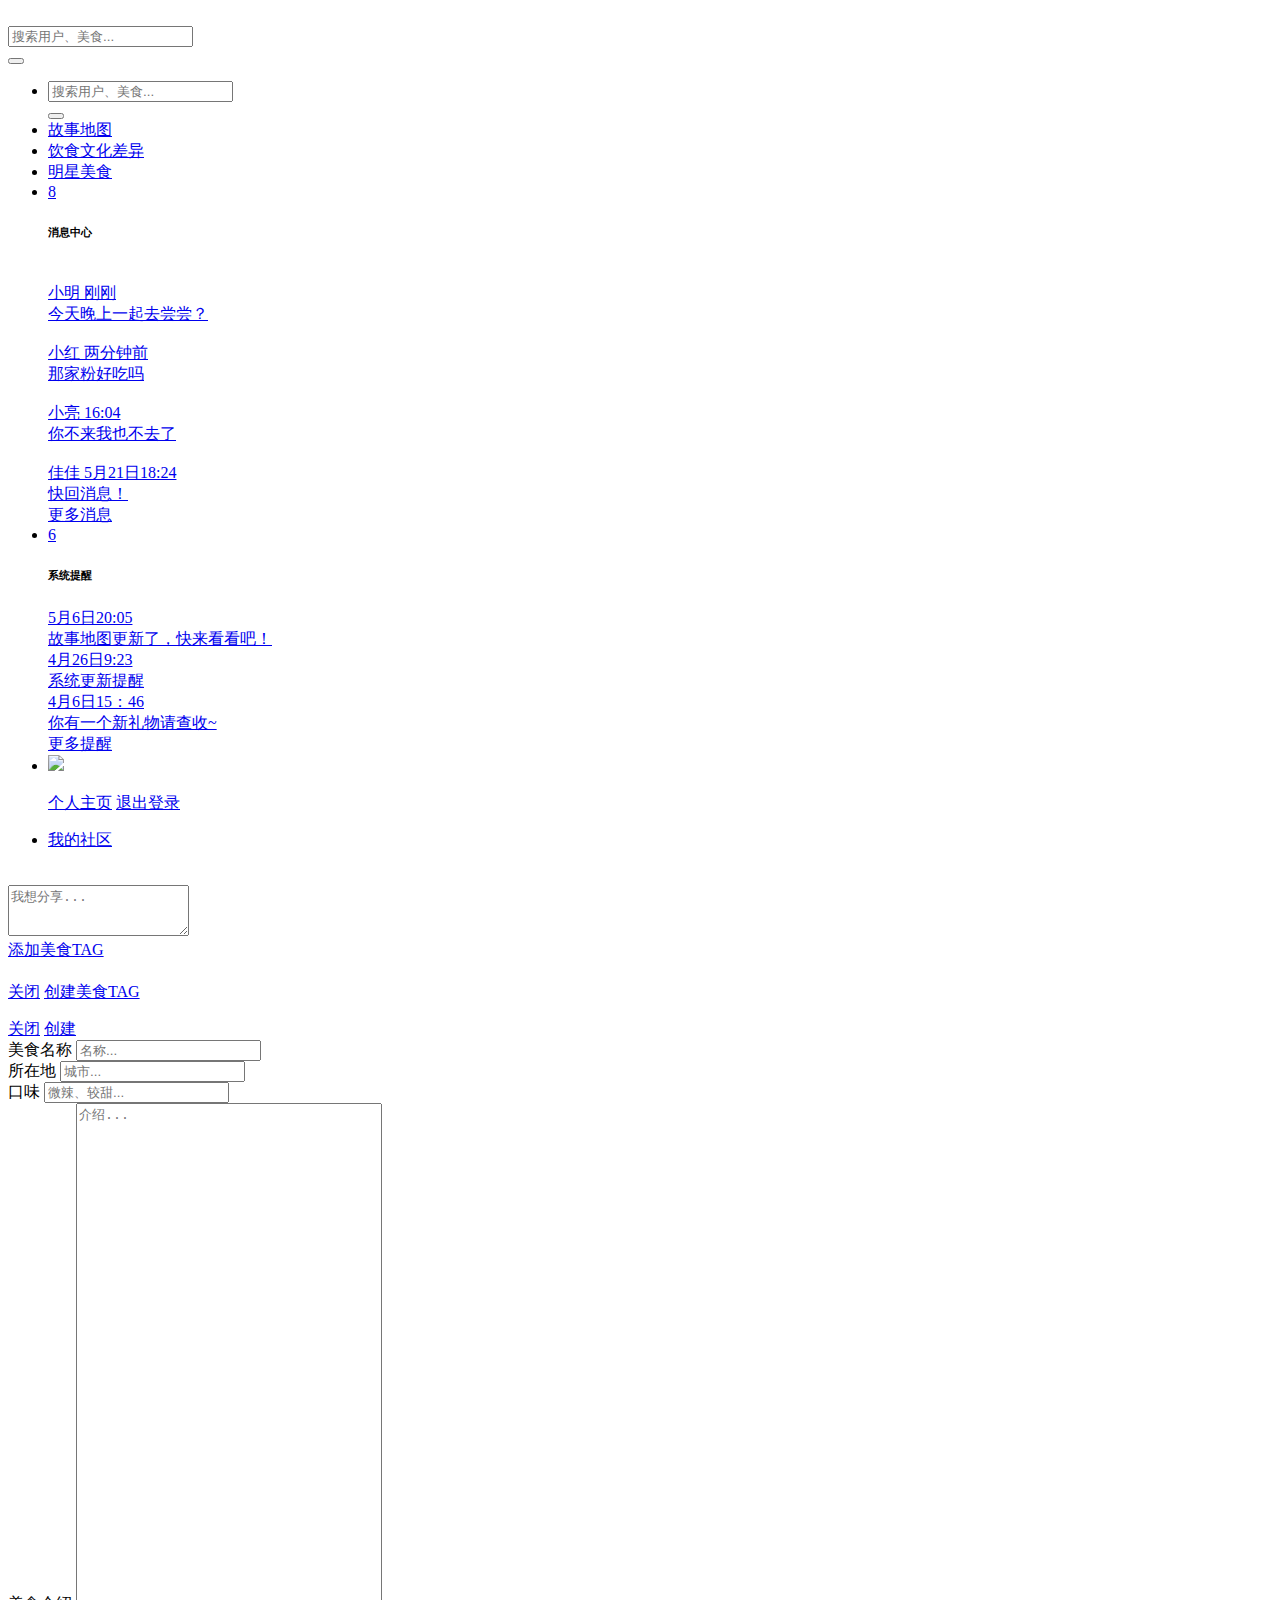
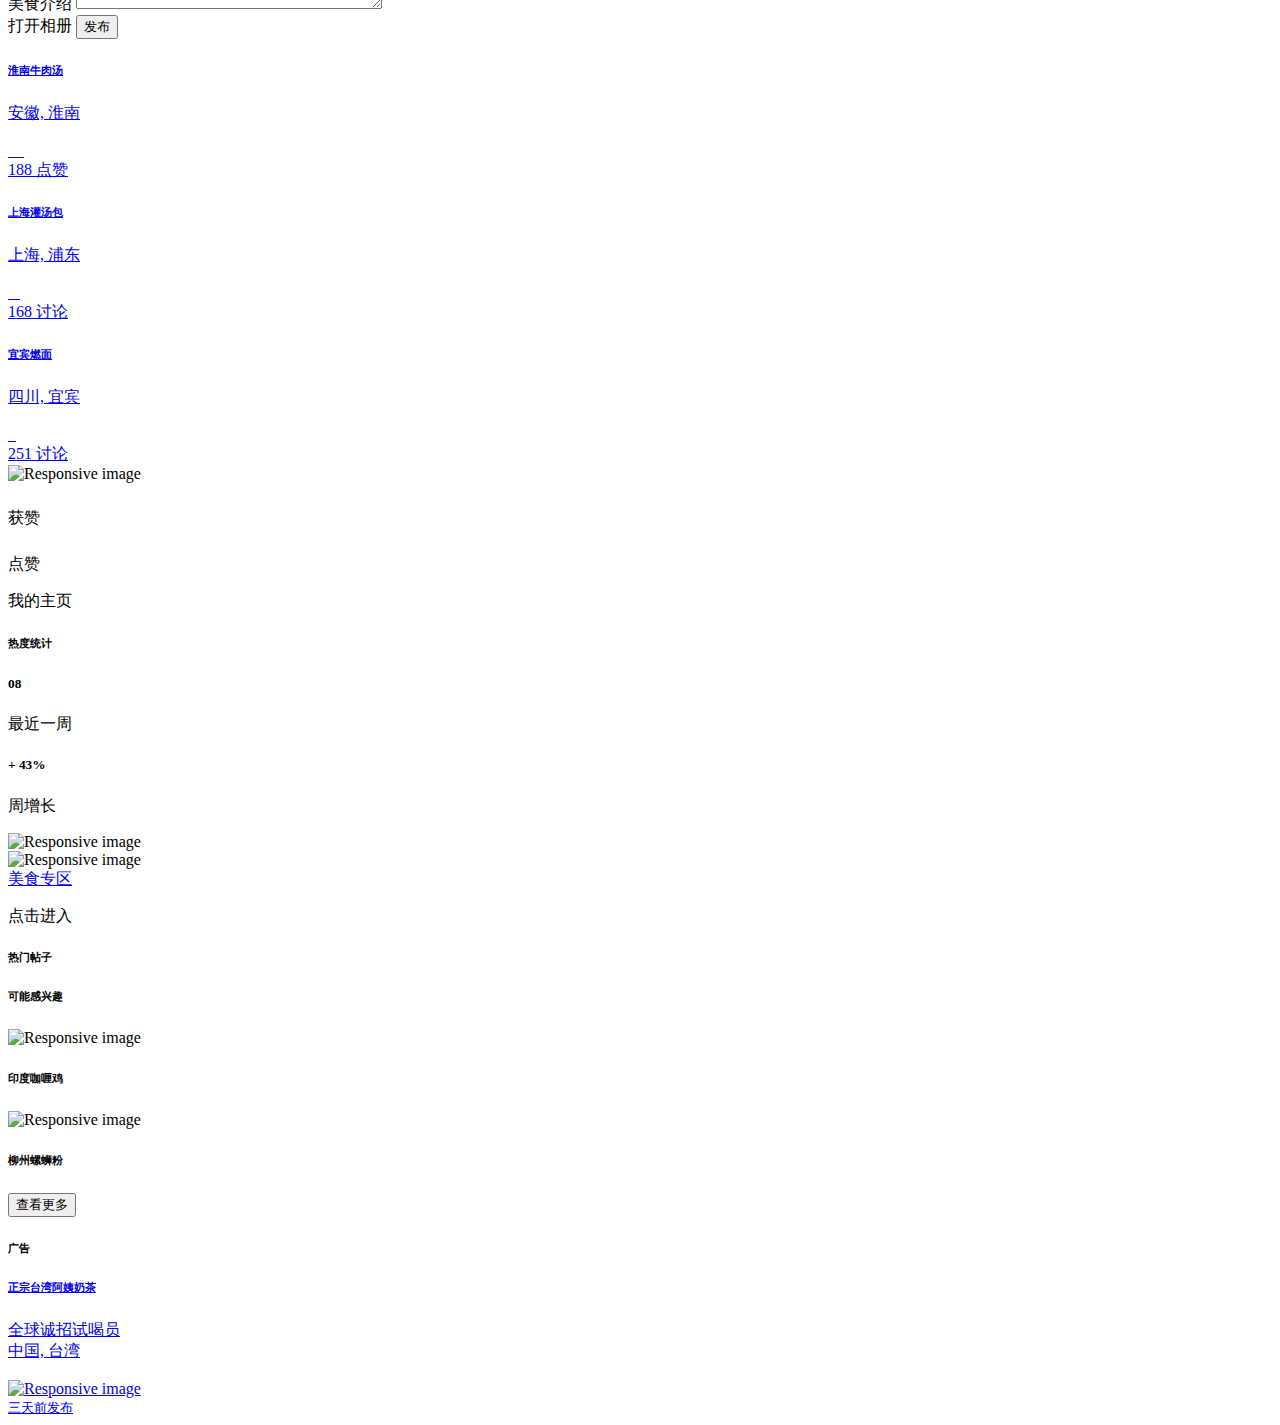
==== commit 0e1ef496: "明星美食！" ====
--- a/src/main/resources/templates/index.html
+++ b/src/main/resources/templates/index.html
@@ -60,7 +60,7 @@
                </li>
                <!-- 故事地图按钮 -->
                <li class="nav-item">
-                  <a class="nav-link" href="index1"><i class="feather-briefcase mr-2"></i><span class="d-none d-lg-inline">故事地图</span></a>
+                  <a class="nav-link" href="jobs.html"><i class="feather-briefcase mr-2"></i><span class="d-none d-lg-inline">故事地图</span></a>
                </li>
                 <!-- 美食文化差异按钮 -->
                <li class="nav-item">
@@ -68,16 +68,14 @@
                </li>
                 <!-- 明星美食按钮 -->
                <li class="nav-item dropdown mr-2">
-                  <a class="nav-link dropdown-toggle pr-0" href="#" role="button" data-toggle="dropdown" aria-haspopup="true" aria-expanded="false">
-                  <i class="feather-file-text mr-2"></i><span class="d-none d-lg-inline">明星美食</span>
-                  </a>
-                  <div class="dropdown-menu dropdown-menu-right shadow-sm">
-                     <a class="dropdown-item" href="jobs.html"><i class="feather-briefcase mr-1"></i> Jobs</a>
-                     <a class="dropdown-item" href="profile.html"><i class="feather-user mr-1"></i> Profile</a>
-                     <a class="dropdown-item" href="connection.html"><i class="feather-users mr-1"></i> Connection</a>
-                     <a class="dropdown-item" href="company-profile.html"><i class="feather-user-plus mr-1"></i> Company Profile</a>
-                     <a class="dropdown-item" href="job-profile.html"><i class="feather-globe mr-1"></i> Job Profile</a>
-                  </div>
+                  <a class="nav-link" href="famousfood.html"><i class="feather-users mr-2"></i><span class="d-none d-lg-inline">明星美食</span></a>
+<!--                  <div class="dropdown-menu dropdown-menu-right shadow-sm">-->
+<!--                     <a class="dropdown-item" href="jobs.html"><i class="feather-briefcase mr-1"></i> Jobs</a>-->
+<!--                     <a class="dropdown-item" href="profile.html"><i class="feather-user mr-1"></i> Profile</a>-->
+<!--                     <a class="dropdown-item" href="connection.html"><i class="feather-users mr-1"></i> Connection</a>-->
+<!--                     <a class="dropdown-item" href="company-profile.html"><i class="feather-user-plus mr-1"></i> Company Profile</a>-->
+<!--                     <a class="dropdown-item" href="job-profile.html"><i class="feather-globe mr-1"></i> Job Profile</a>-->
+<!--                  </div>-->
                </li>
 
 
@@ -328,8 +326,8 @@
                               <div class="shadow-sm border rounded bg-white job-item job-item mr-2 mt-3 mb-3">
                                  <div class="d-flex align-items-center p-3 job-item-header">
                                     <div class="overflow-hidden mr-2">
-                                       <h6 class="font-weight-bold text-dark mb-0 text-truncate">淮南牛肉汤</h6>
-                                       <div class="small text-gray-500"><i class="feather-map-pin"></i> 安徽, 淮南</div>
+                                       <h6 id="tagName1" class="font-weight-bold text-dark mb-0 text-truncate">淮南牛肉汤</h6>
+                                       <div id="tagCity1" class="small text-gray-500"><i class="feather-map-pin"></i> 安徽, 淮南</div>
                                     </div>
                                     <img class="img-fluid ml-auto" src="img/l1.png" alt="">
                                  </div>
@@ -341,9 +339,9 @@
                                        <img class="rounded-circle shadow-sm" data-toggle="tooltip" data-placement="top" title="" src="img/p4.png" alt="" data-original-title="Robert Cook">
                                        <img class="rounded-circle shadow-sm" data-toggle="tooltip" data-placement="top" title="" src="img/p5.png" alt="" data-original-title="Sophia Lee">
                                     </div>
-                                    <span class="font-weight-bold text-primary">188 讨论</span>
-                                 </div>
-         
+                                    <span id="like1" class="font-weight-bold text-primary">188 点赞</span>
+                                 </div>
+
                               </div>
                            </a>
                         </div>
@@ -353,8 +351,8 @@
                               <div class="shadow-sm border rounded bg-white job-item job-item mr-2 mt-3 mb-3">
                                  <div class="d-flex align-items-center p-3 job-item-header">
                                     <div class="overflow-hidden mr-2">
-                                       <h6 class="font-weight-bold text-dark mb-0 text-truncate">上海灌汤包</h6>
-                                       <div class="small text-gray-500"><i class="feather-map-pin"></i> 上海, 浦东
+                                       <h6 id="tagName2" class="font-weight-bold text-dark mb-0 text-truncate">上海灌汤包</h6>
+                                       <div id="tagCity2" class="small text-gray-500"><i class="feather-map-pin"></i> 上海, 浦东
                                        </div>
                                     </div>
                                     <img class="img-fluid ml-auto" src="img/l4.png" alt="">
@@ -366,9 +364,9 @@
                                        <img class="rounded-circle shadow-sm" data-toggle="tooltip" data-placement="top" title="" src="img/p2.png" alt="" data-original-title="Julia Cox">
                                        <img class="rounded-circle shadow-sm" data-toggle="tooltip" data-placement="top" title="" src="img/p3.png" alt="" data-original-title="Robert Cook">
                                     </div>
-                                    <span class="font-weight-bold text-primary">168 讨论</span>
-                                 </div>
-                              
+                                    <span id="like2" class="font-weight-bold text-primary">168 讨论</span>
+                                 </div>
+
                               </div>
                            </a>
                         </div>
@@ -378,9 +376,9 @@
                               <div class="shadow-sm border rounded bg-white job-item job-item mr-2 mt-3 mb-3">
                                  <div class="d-flex align-items-center p-3 job-item-header">
                                     <div class="overflow-hidden mr-2">
-                                       <h6 class="font-weight-bold text-dark mb-0 text-truncate">宜宾燃面</h6>
-                                      
-                                       <div class="small text-gray-500"><i class="feather-map-pin"></i> 四川, 宜宾
+                                       <h6 id="tagName3" class="font-weight-bold text-dark mb-0 text-truncate">宜宾燃面</h6>
+
+                                       <div id="tagCity3" class="small text-gray-500"><i class="feather-map-pin"></i> 四川, 宜宾
                                        </div>
                                     </div>
                                     <img class="img-fluid ml-auto" src="img/l7.png" alt="">
@@ -391,11 +389,13 @@
                                        <img class="rounded-circle shadow-sm" data-toggle="tooltip" data-placement="top" title="" src="img/p13.png" alt="" data-original-title="John Doe">
                                        <img class="rounded-circle shadow-sm" data-toggle="tooltip" data-placement="top" title="" src="img/p2.png" alt="" data-original-title="Julia Cox">
                                     </div>
-                                    <span class="font-weight-bold text-primary">251 讨论</span>
+                                    <span id="like3" class="font-weight-bold text-primary">251 讨论</span>
                                  </div>
                               </div>
                            </a>
                         </div>
+
+
                      </div>
                   </div>
                   <div id="postArea2"></div>
@@ -534,25 +534,25 @@
                      </div>
                   </div>
                   <!-- 可能感兴趣的美食-->
-                  <div class="box shadow-sm mb-3 rounded bg-white ads-box text-center overflow-hidden" id="divRecommend">
+                  <div class="box shadow-sm mb-3 rounded bg-white ads-box text-center overflow-hidden">
                      <div class="box-title border-bottom p-3">
                         <h6 class="m-0">可能感兴趣</h6>
                      </div>
-<!--                     <div class="shadow-sm border rounded bg-white job-item mb-3">-->
-<!--                        <img src="img/ads1.png" class="img-fluid" alt="Responsive image">-->
-<!--                        <div class="p-3 border-bottom">-->
-<!--                        <h6 class="font-weight-bold text-gold">印度咖喱鸡</h6>-->
-<!--                        </div>-->
-<!--                     </div>-->
-<!--                     <div class="shadow-sm border rounded bg-white job-item mb-3">-->
-<!--                        <img src="img/ads1.png" class="img-fluid" alt="Responsive image">-->
-<!--                        <div class="p-3 border-bottom">-->
-<!--                        <h6 class="font-weight-bold text-gold">柳州螺蛳粉</h6>-->
-<!--                        </div>-->
-<!--                     </div>-->
-<!--                     <div class="p-3">-->
-<!--                        <button type="button" class="btn btn-outline-gold pl-4 pr-4">查看更多</button>-->
-<!--                     </div>-->
+                     <div class="shadow-sm border rounded bg-white job-item mb-3">
+                        <img src="img/ads1.png" class="img-fluid" alt="Responsive image">
+                        <div class="p-3 border-bottom">
+                        <h6 class="font-weight-bold text-gold">印度咖喱鸡</h6>
+                        </div>
+                     </div>
+                     <div class="shadow-sm border rounded bg-white job-item mb-3">
+                        <img src="img/ads1.png" class="img-fluid" alt="Responsive image">
+                        <div class="p-3 border-bottom">
+                        <h6 class="font-weight-bold text-gold">柳州螺蛳粉</h6>
+                        </div>
+                     </div>
+                     <div class="p-3">
+                        <button type="button" class="btn btn-outline-gold pl-4 pr-4">查看更多</button>
+                     </div>
                   </div>
                   <!--广告 -->
                   <div class="box shadow-sm border rounded bg-white mb-3">
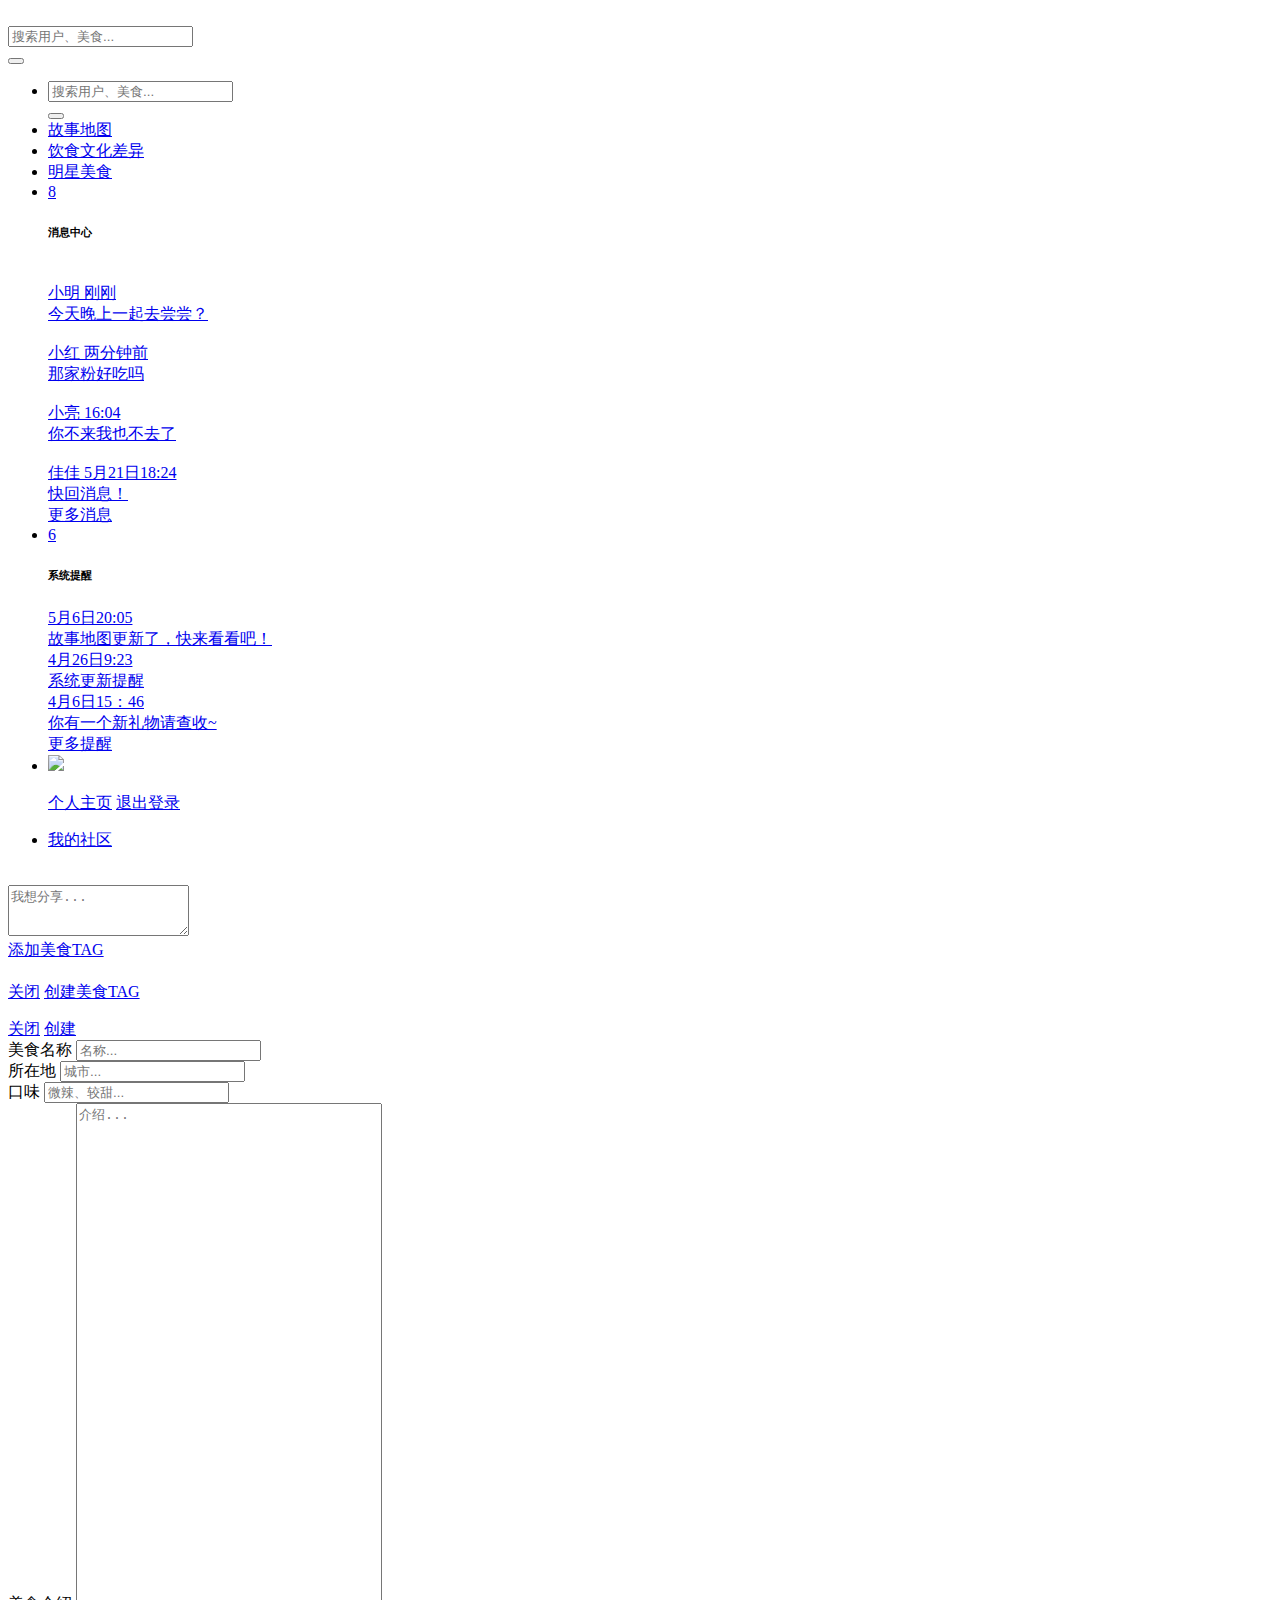
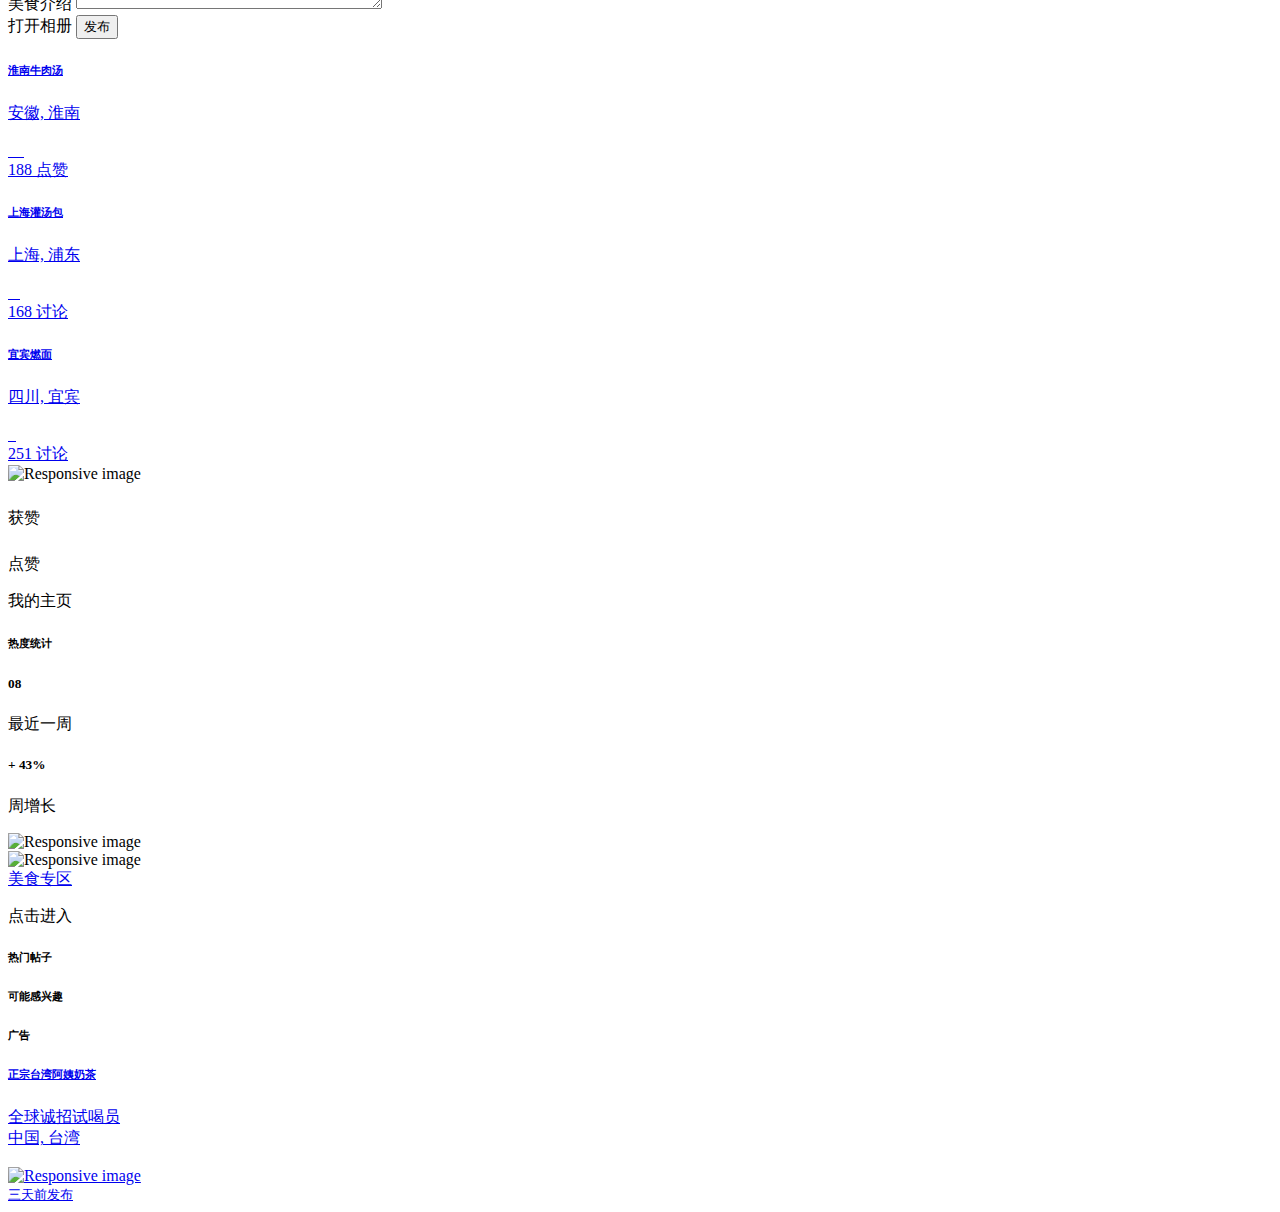
==== commit 26c75a10: "Merge remote-tracking branch 'origin/master'" ====
--- a/src/main/resources/templates/index.html
+++ b/src/main/resources/templates/index.html
@@ -60,7 +60,7 @@
                </li>
                <!-- 故事地图按钮 -->
                <li class="nav-item">
-                  <a class="nav-link" href="jobs.html"><i class="feather-briefcase mr-2"></i><span class="d-none d-lg-inline">故事地图</span></a>
+                  <a class="nav-link" href="index1"><i class="feather-briefcase mr-2"></i><span class="d-none d-lg-inline">故事地图</span></a>
                </li>
                 <!-- 美食文化差异按钮 -->
                <li class="nav-item">
@@ -534,25 +534,25 @@
                      </div>
                   </div>
                   <!-- 可能感兴趣的美食-->
-                  <div class="box shadow-sm mb-3 rounded bg-white ads-box text-center overflow-hidden">
+                  <div class="box shadow-sm mb-3 rounded bg-white ads-box text-center overflow-hidden" id="divRecommend">
                      <div class="box-title border-bottom p-3">
                         <h6 class="m-0">可能感兴趣</h6>
                      </div>
-                     <div class="shadow-sm border rounded bg-white job-item mb-3">
-                        <img src="img/ads1.png" class="img-fluid" alt="Responsive image">
-                        <div class="p-3 border-bottom">
-                        <h6 class="font-weight-bold text-gold">印度咖喱鸡</h6>
-                        </div>
-                     </div>
-                     <div class="shadow-sm border rounded bg-white job-item mb-3">
-                        <img src="img/ads1.png" class="img-fluid" alt="Responsive image">
-                        <div class="p-3 border-bottom">
-                        <h6 class="font-weight-bold text-gold">柳州螺蛳粉</h6>
-                        </div>
-                     </div>
-                     <div class="p-3">
-                        <button type="button" class="btn btn-outline-gold pl-4 pr-4">查看更多</button>
-                     </div>
+<!--                     <div class="shadow-sm border rounded bg-white job-item mb-3">-->
+<!--                        <img src="img/ads1.png" class="img-fluid" alt="Responsive image">-->
+<!--                        <div class="p-3 border-bottom">-->
+<!--                        <h6 class="font-weight-bold text-gold">印度咖喱鸡</h6>-->
+<!--                        </div>-->
+<!--                     </div>-->
+<!--                     <div class="shadow-sm border rounded bg-white job-item mb-3">-->
+<!--                        <img src="img/ads1.png" class="img-fluid" alt="Responsive image">-->
+<!--                        <div class="p-3 border-bottom">-->
+<!--                        <h6 class="font-weight-bold text-gold">柳州螺蛳粉</h6>-->
+<!--                        </div>-->
+<!--                     </div>-->
+<!--                     <div class="p-3">-->
+<!--                        <button type="button" class="btn btn-outline-gold pl-4 pr-4">查看更多</button>-->
+<!--                     </div>-->
                   </div>
                   <!--广告 -->
                   <div class="box shadow-sm border rounded bg-white mb-3">
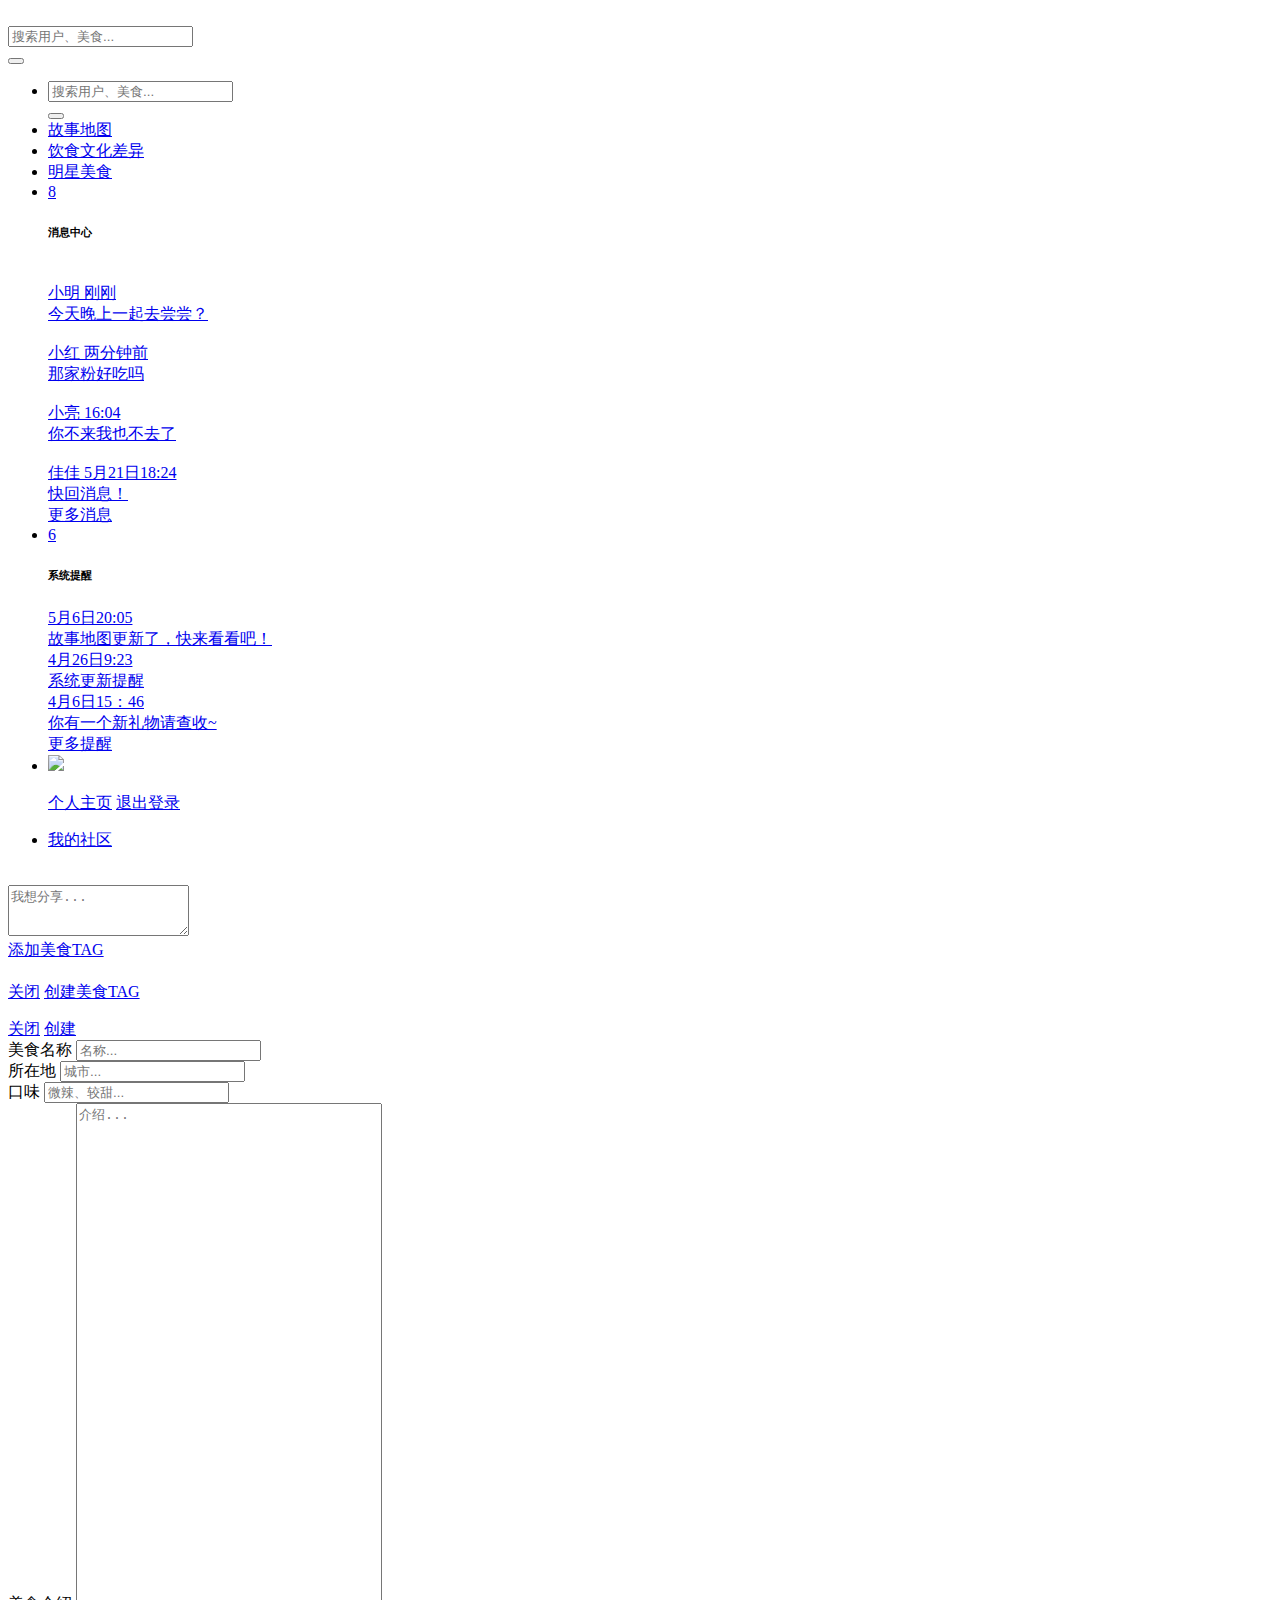
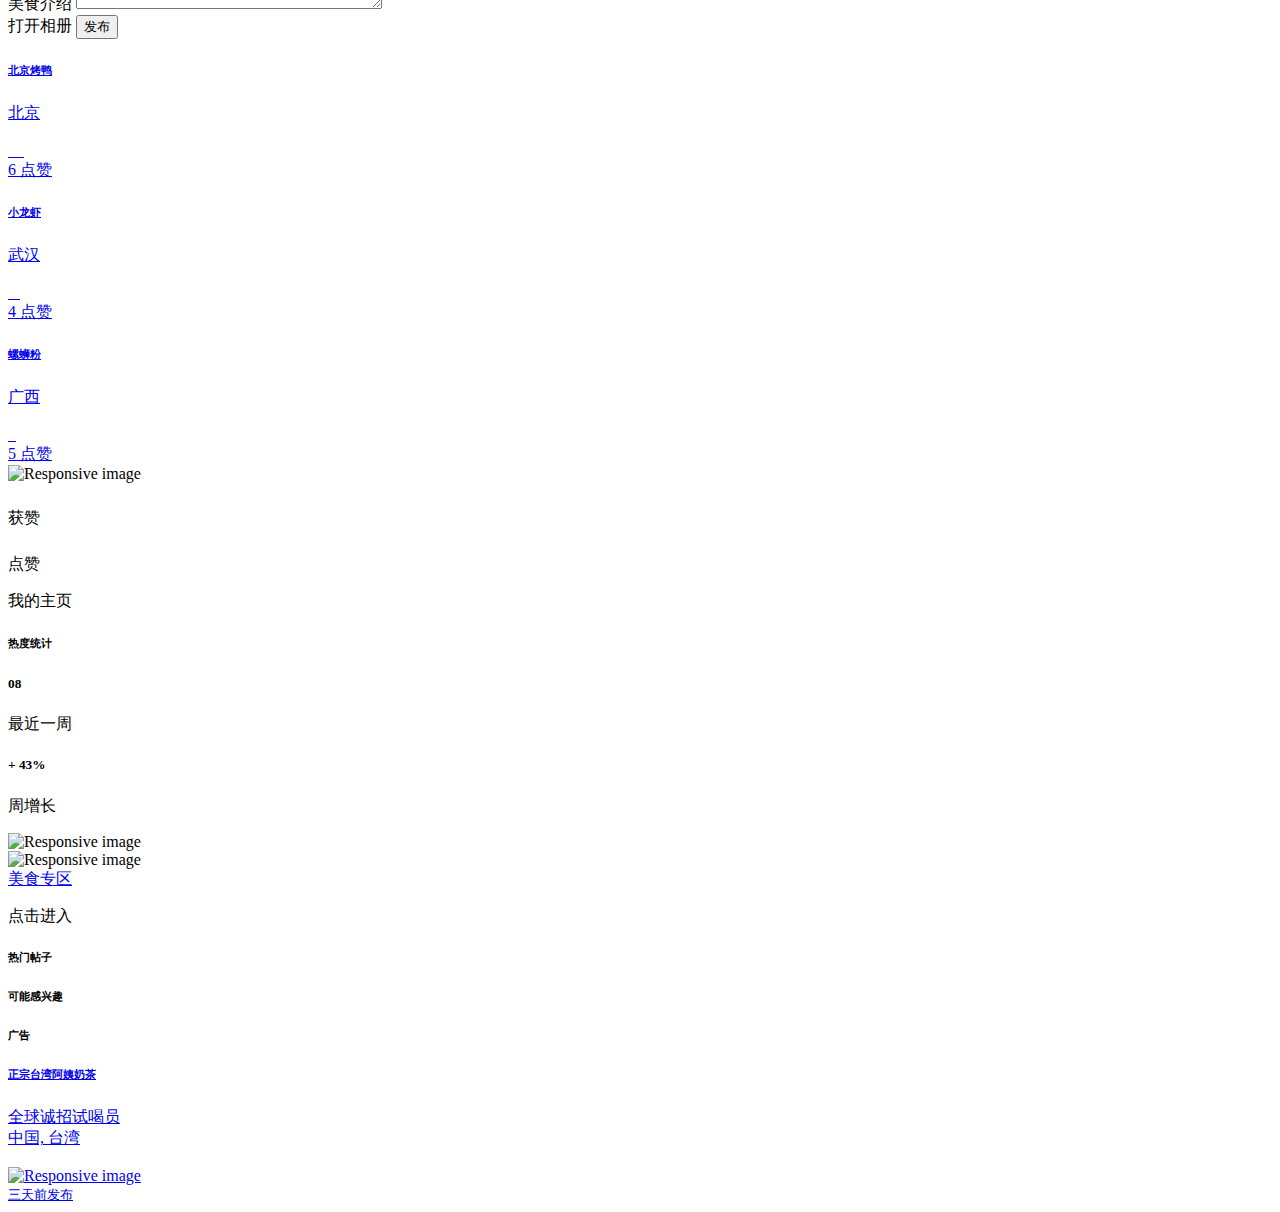
==== commit 1dfc0432: "个人主页修改后" ====
--- a/src/main/resources/templates/index.html
+++ b/src/main/resources/templates/index.html
@@ -200,7 +200,7 @@
                   <div class="dropdown-menu dropdown-menu-right shadow-sm">
                      <div class="p-3 d-flex align-items-center">
                         <div class="dropdown-list-image mr-3">
-                           <img class="rounded-circle" src="img/user.png" alt="">
+                           <img class="rounded-circle" src="img/p13.png" alt="">
                            <div class="status-indicator bg-success"></div>
                         </div>
                         <div class="font-weight-bold">
@@ -235,7 +235,7 @@
                         <div class="tab-pane fade show active" id="home" role="tabpanel" aria-labelledby="home-tab">
                            <div class="p-3 d-flex align-items-center w-100" href="#">
                               <div class="dropdown-list-image mr-3">
-                                 <img class="rounded-circle" src="img/user.png" alt="">
+                                 <img class="rounded-circle" src="img/p13.png" alt="">
                                  <div class="status-indicator bg-success"></div>
                               </div>
                               <div class="w-100" id="mediaArea">
@@ -326,10 +326,10 @@
                               <div class="shadow-sm border rounded bg-white job-item job-item mr-2 mt-3 mb-3">
                                  <div class="d-flex align-items-center p-3 job-item-header">
                                     <div class="overflow-hidden mr-2">
-                                       <h6 id="tagName1" class="font-weight-bold text-dark mb-0 text-truncate">淮南牛肉汤</h6>
-                                       <div id="tagCity1" class="small text-gray-500"><i class="feather-map-pin"></i> 安徽, 淮南</div>
-                                    </div>
-                                    <img class="img-fluid ml-auto" src="img/l1.png" alt="">
+                                       <h6 id="tagName1" class="font-weight-bold text-dark mb-0 text-truncate">北京烤鸭</h6>
+                                       <div id="tagCity1" class="small text-gray-500"><i class="feather-map-pin"></i> 北京</div>
+                                    </div>
+                                    <img class="img-fluid ml-auto" src="img/bjky.jpg" alt="">
                                  </div>
                                  <div class="d-flex align-items-center p-3 border-top border-bottom job-item-body">
                                     <div class="overlap-rounded-circle d-flex">
@@ -339,7 +339,7 @@
                                        <img class="rounded-circle shadow-sm" data-toggle="tooltip" data-placement="top" title="" src="img/p4.png" alt="" data-original-title="Robert Cook">
                                        <img class="rounded-circle shadow-sm" data-toggle="tooltip" data-placement="top" title="" src="img/p5.png" alt="" data-original-title="Sophia Lee">
                                     </div>
-                                    <span id="like1" class="font-weight-bold text-primary">188 点赞</span>
+                                    <span id="like1" class="font-weight-bold text-primary">6 点赞</span>
                                  </div>
 
                               </div>
@@ -351,11 +351,11 @@
                               <div class="shadow-sm border rounded bg-white job-item job-item mr-2 mt-3 mb-3">
                                  <div class="d-flex align-items-center p-3 job-item-header">
                                     <div class="overflow-hidden mr-2">
-                                       <h6 id="tagName2" class="font-weight-bold text-dark mb-0 text-truncate">上海灌汤包</h6>
-                                       <div id="tagCity2" class="small text-gray-500"><i class="feather-map-pin"></i> 上海, 浦东
+                                       <h6 id="tagName2" class="font-weight-bold text-dark mb-0 text-truncate">小龙虾</h6>
+                                       <div id="tagCity2" class="small text-gray-500"><i class="feather-map-pin"></i> 武汉
                                        </div>
                                     </div>
-                                    <img class="img-fluid ml-auto" src="img/l4.png" alt="">
+                                    <img class="img-fluid ml-auto" src="img/1.jpg" alt="">
                                  </div>
                                  <div class="d-flex align-items-center p-3 border-top border-bottom job-item-body">
                                     <div class="overlap-rounded-circle d-flex">
@@ -364,7 +364,7 @@
                                        <img class="rounded-circle shadow-sm" data-toggle="tooltip" data-placement="top" title="" src="img/p2.png" alt="" data-original-title="Julia Cox">
                                        <img class="rounded-circle shadow-sm" data-toggle="tooltip" data-placement="top" title="" src="img/p3.png" alt="" data-original-title="Robert Cook">
                                     </div>
-                                    <span id="like2" class="font-weight-bold text-primary">168 讨论</span>
+                                    <span id="like2" class="font-weight-bold text-primary">4 点赞</span>
                                  </div>
 
                               </div>
@@ -376,12 +376,12 @@
                               <div class="shadow-sm border rounded bg-white job-item job-item mr-2 mt-3 mb-3">
                                  <div class="d-flex align-items-center p-3 job-item-header">
                                     <div class="overflow-hidden mr-2">
-                                       <h6 id="tagName3" class="font-weight-bold text-dark mb-0 text-truncate">宜宾燃面</h6>
-
-                                       <div id="tagCity3" class="small text-gray-500"><i class="feather-map-pin"></i> 四川, 宜宾
+                                       <h6 id="tagName3" class="font-weight-bold text-dark mb-0 text-truncate">螺蛳粉</h6>
+
+                                       <div id="tagCity3" class="small text-gray-500"><i class="feather-map-pin"></i> 广西
                                        </div>
                                     </div>
-                                    <img class="img-fluid ml-auto" src="img/l7.png" alt="">
+                                    <img class="img-fluid ml-auto" src="img/food9.jpg" alt="">
                                  </div>
                                  <div class="d-flex align-items-center p-3 border-top border-bottom job-item-body">
                                     <div class="overlap-rounded-circle d-flex">
@@ -389,7 +389,7 @@
                                        <img class="rounded-circle shadow-sm" data-toggle="tooltip" data-placement="top" title="" src="img/p13.png" alt="" data-original-title="John Doe">
                                        <img class="rounded-circle shadow-sm" data-toggle="tooltip" data-placement="top" title="" src="img/p2.png" alt="" data-original-title="Julia Cox">
                                     </div>
-                                    <span id="like3" class="font-weight-bold text-primary">251 讨论</span>
+                                    <span id="like3" class="font-weight-bold text-primary">5 点赞</span>
                                  </div>
                               </div>
                            </a>
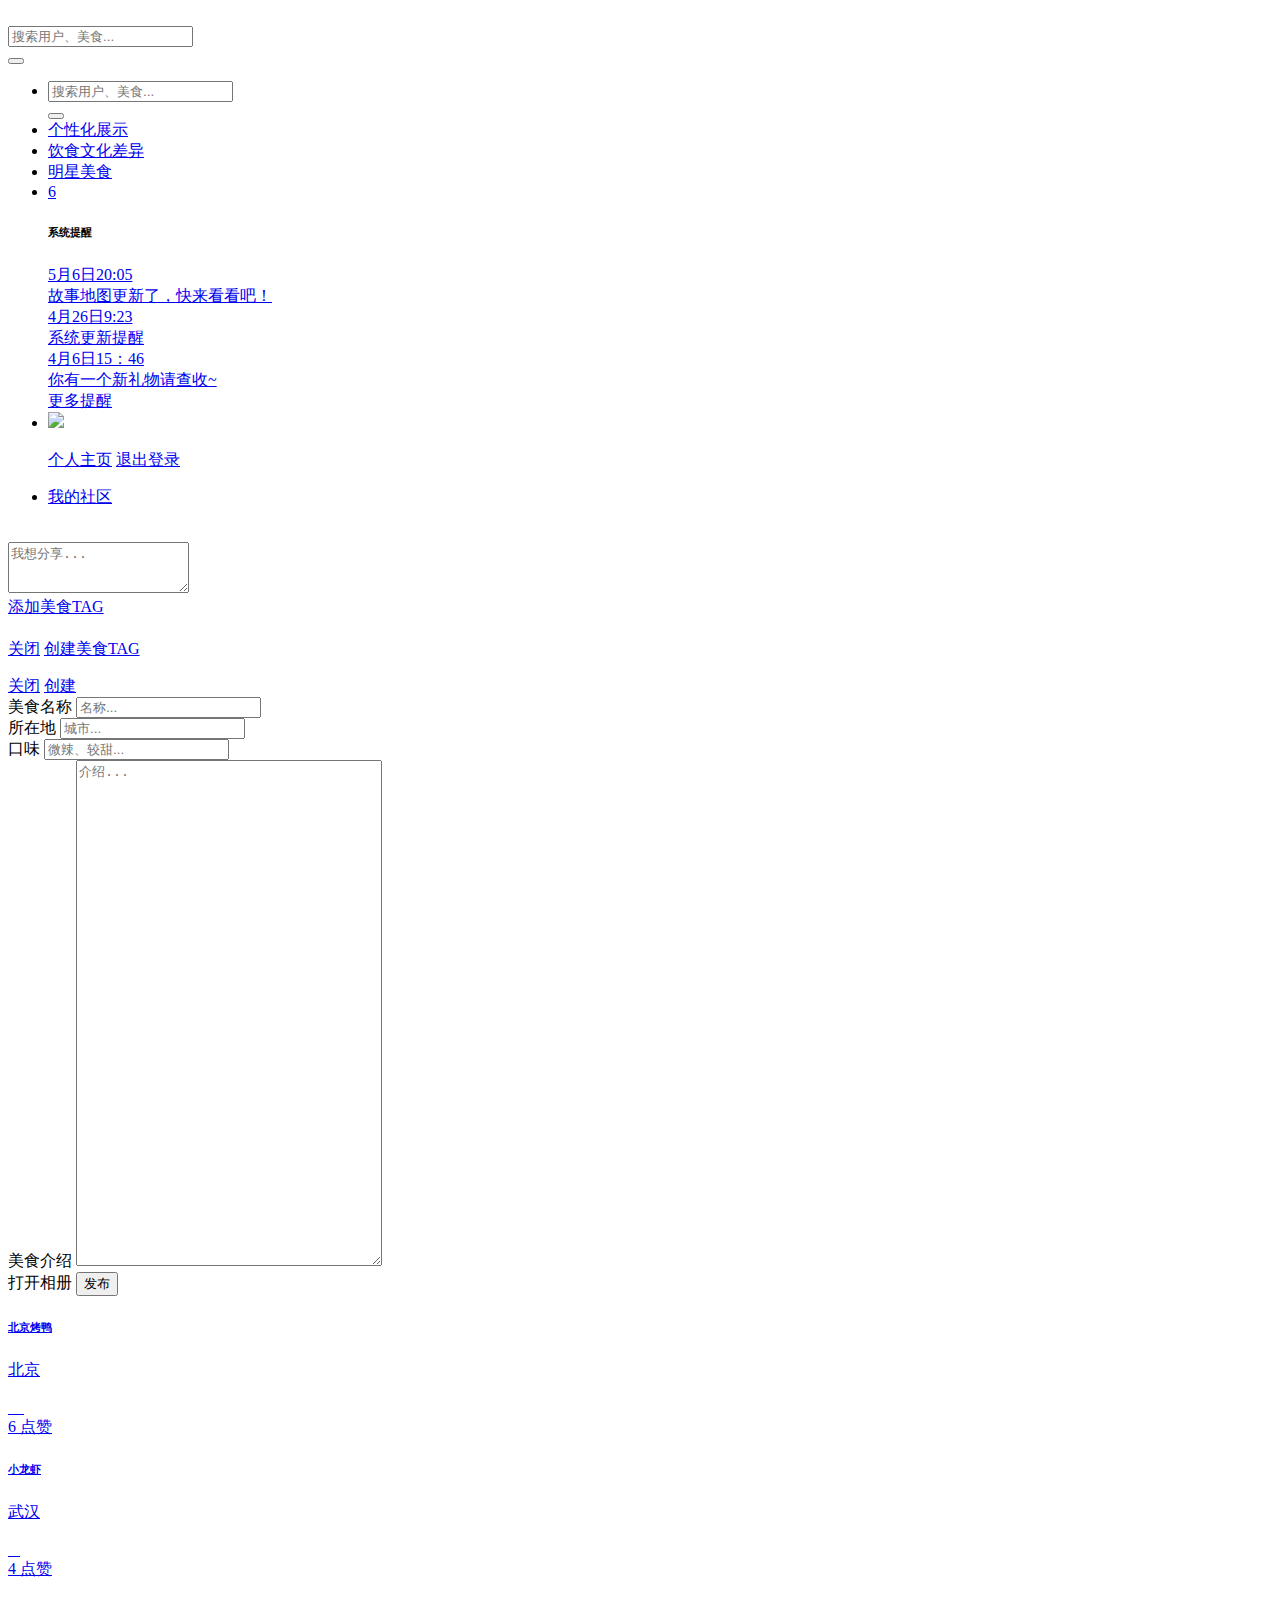
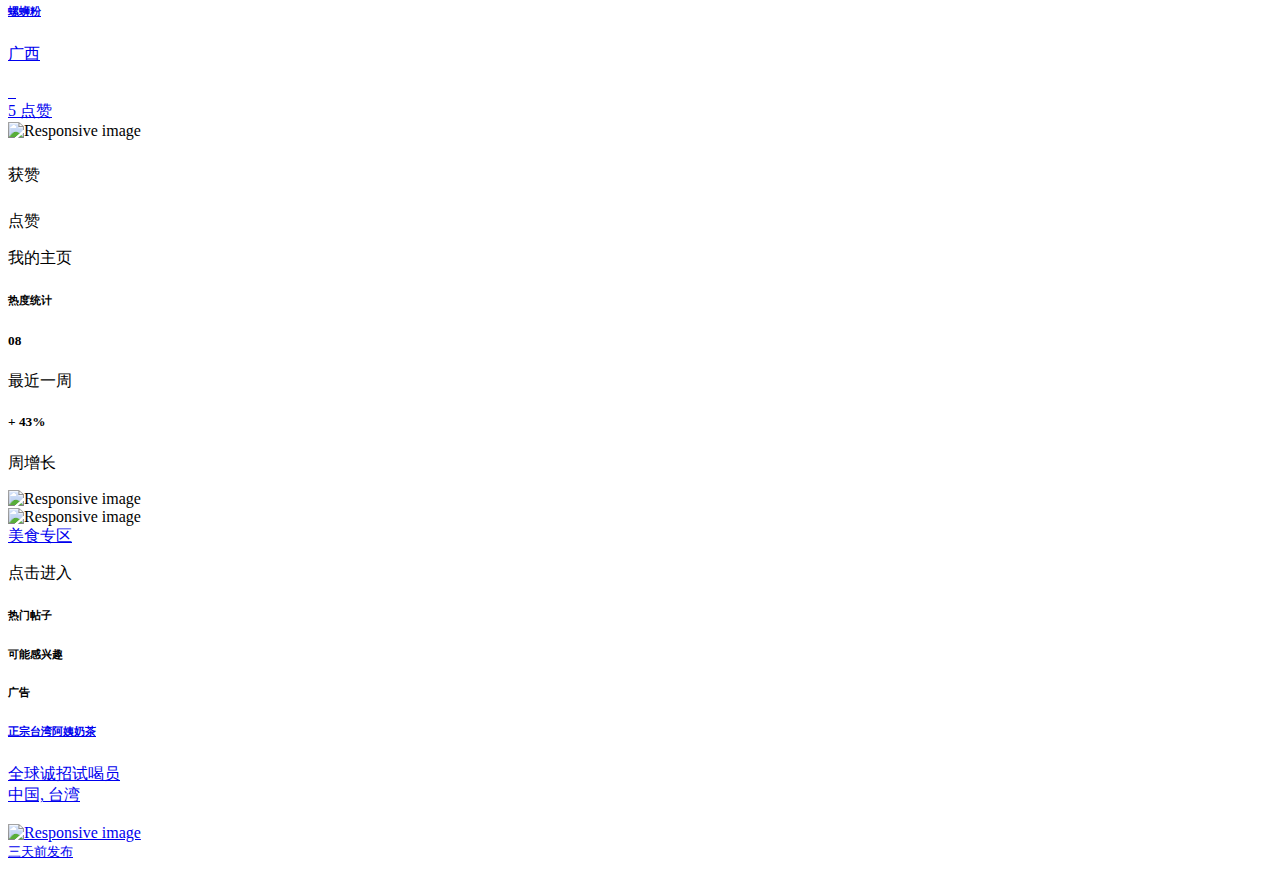
==== commit 4e526881: "明星美食最终版" ====
--- a/src/main/resources/templates/index.html
+++ b/src/main/resources/templates/index.html
@@ -60,7 +60,7 @@
                </li>
                <!-- 故事地图按钮 -->
                <li class="nav-item">
-                  <a class="nav-link" href="index1"><i class="feather-briefcase mr-2"></i><span class="d-none d-lg-inline">故事地图</span></a>
+                  <a class="nav-link" href="index1"><i class="feather-briefcase mr-2"></i><span class="d-none d-lg-inline">个性化展示</span></a>
                </li>
                 <!-- 美食文化差异按钮 -->
                <li class="nav-item">
@@ -80,63 +80,63 @@
 
 
                <!-- 消息中心 -->
-               <li class="nav-item dropdown no-arrow mx-1 osahan-list-dropdown">
-                  <a class="nav-link dropdown-toggle" href="#" role="button" data-toggle="dropdown" aria-haspopup="true" aria-expanded="false">
-                     <i class="feather-message-square"></i>
-                     <!-- 未读消息数 -->
-                     <span class="badge badge-danger badge-counter">8</span>
-                  </a>
-                  <!-- 其他部分 -->
-                  <div class="dropdown-list dropdown-menu dropdown-menu-right shadow-sm">
-                     <h6 class="dropdown-header">消息中心</h6>
-                     <!--具体消息内容1-->
-                     <a class="dropdown-item d-flex align-items-center" href="#">
-                        <div class="dropdown-list-image mr-3">
-                           <img class="rounded-circle" src="img/p1.png" alt="">
-                           <div class="status-indicator bg-success"></div>
-                        </div>
-                        <div class="font-weight-bold overflow-hidden">
-                           <div class="small text-gray-500">小明  刚刚</div>
-                           <div class="text-truncate">今天晚上一起去尝尝？</div>
-                        </div>
-                     </a>
-                     <!--具体消息内容2-->
-                     <a class="dropdown-item d-flex align-items-center" href="#">
-                        <div class="dropdown-list-image mr-3">
-                           <img class="rounded-circle" src="img/p2.png" alt="">
-                           <div class="status-indicator"></div>
-                        </div>
-                        <div class="overflow-hidden">
-                           <div class="small text-gray-500">小红  两分钟前</div>
-                           <div class="text-truncate">那家粉好吃吗</div>
-                        </div>
-                     </a>
-                     <!--具体消息内容3-->
-                     <a class="dropdown-item d-flex align-items-center" href="#">
-                        <div class="dropdown-list-image mr-3">
-                           <img class="rounded-circle" src="img/p3.png" alt="">
-                           <div class="status-indicator bg-warning"></div>
-                        </div>
-                        <div class="overflow-hidden">
-                           <div class="small text-gray-500">小亮  16:04</div>
-                           <div class="text-truncate">你不来我也不去了</div>
-                        </div>
-                     </a>
-                     <!--具体消息内容4-->
-                     <a class="dropdown-item d-flex align-items-center" href="#">
-                        <div class="dropdown-list-image mr-3">
-                           <img class="rounded-circle" src="img/p4.png" alt="">
-                           <div class="status-indicator bg-success"></div>
-                        </div>
-                        <div class="overflow-hidden">
-                           <div class="small text-gray-500">佳佳  5月21日18:24</div>
-                           <div class="text-truncate">快回消息！</div>
-                        </div>
-                     </a>
-                     <!--更多消息-->
-                     <a class="dropdown-item text-center small text-gray-500" href="#">更多消息</a>
-                  </div>
-               </li>
+<!--               <li class="nav-item dropdown no-arrow mx-1 osahan-list-dropdown">-->
+<!--                  <a class="nav-link dropdown-toggle" href="#" role="button" data-toggle="dropdown" aria-haspopup="true" aria-expanded="false">-->
+<!--                     <i class="feather-message-square"></i>-->
+<!--                     &lt;!&ndash; 未读消息数 &ndash;&gt;-->
+<!--                     <span class="badge badge-danger badge-counter">8</span>-->
+<!--                  </a>-->
+<!--                  &lt;!&ndash; 其他部分 &ndash;&gt;-->
+<!--                  <div class="dropdown-list dropdown-menu dropdown-menu-right shadow-sm">-->
+<!--                     <h6 class="dropdown-header">消息中心</h6>-->
+<!--                     &lt;!&ndash;具体消息内容1&ndash;&gt;-->
+<!--                     <a class="dropdown-item d-flex align-items-center" href="#">-->
+<!--                        <div class="dropdown-list-image mr-3">-->
+<!--                           <img class="rounded-circle" src="img/p1.png" alt="">-->
+<!--                           <div class="status-indicator bg-success"></div>-->
+<!--                        </div>-->
+<!--                        <div class="font-weight-bold overflow-hidden">-->
+<!--                           <div class="small text-gray-500">小明  刚刚</div>-->
+<!--                           <div class="text-truncate">今天晚上一起去尝尝？</div>-->
+<!--                        </div>-->
+<!--                     </a>-->
+<!--                     &lt;!&ndash;具体消息内容2&ndash;&gt;-->
+<!--                     <a class="dropdown-item d-flex align-items-center" href="#">-->
+<!--                        <div class="dropdown-list-image mr-3">-->
+<!--                           <img class="rounded-circle" src="img/p2.png" alt="">-->
+<!--                           <div class="status-indicator"></div>-->
+<!--                        </div>-->
+<!--                        <div class="overflow-hidden">-->
+<!--                           <div class="small text-gray-500">小红  两分钟前</div>-->
+<!--                           <div class="text-truncate">那家粉好吃吗</div>-->
+<!--                        </div>-->
+<!--                     </a>-->
+<!--                     &lt;!&ndash;具体消息内容3&ndash;&gt;-->
+<!--                     <a class="dropdown-item d-flex align-items-center" href="#">-->
+<!--                        <div class="dropdown-list-image mr-3">-->
+<!--                           <img class="rounded-circle" src="img/p3.png" alt="">-->
+<!--                           <div class="status-indicator bg-warning"></div>-->
+<!--                        </div>-->
+<!--                        <div class="overflow-hidden">-->
+<!--                           <div class="small text-gray-500">小亮  16:04</div>-->
+<!--                           <div class="text-truncate">你不来我也不去了</div>-->
+<!--                        </div>-->
+<!--                     </a>-->
+<!--                     &lt;!&ndash;具体消息内容4&ndash;&gt;-->
+<!--                     <a class="dropdown-item d-flex align-items-center" href="#">-->
+<!--                        <div class="dropdown-list-image mr-3">-->
+<!--                           <img class="rounded-circle" src="img/p4.png" alt="">-->
+<!--                           <div class="status-indicator bg-success"></div>-->
+<!--                        </div>-->
+<!--                        <div class="overflow-hidden">-->
+<!--                           <div class="small text-gray-500">佳佳  5月21日18:24</div>-->
+<!--                           <div class="text-truncate">快回消息！</div>-->
+<!--                        </div>-->
+<!--                     </a>-->
+<!--                     &lt;!&ndash;更多消息&ndash;&gt;-->
+<!--                     <a class="dropdown-item text-center small text-gray-500" href="#">更多消息</a>-->
+<!--                  </div>-->
+<!--               </li>-->
 
                <!-- 系统提醒 -->
                <li class="nav-item dropdown no-arrow mx-1 osahan-list-dropdown">
